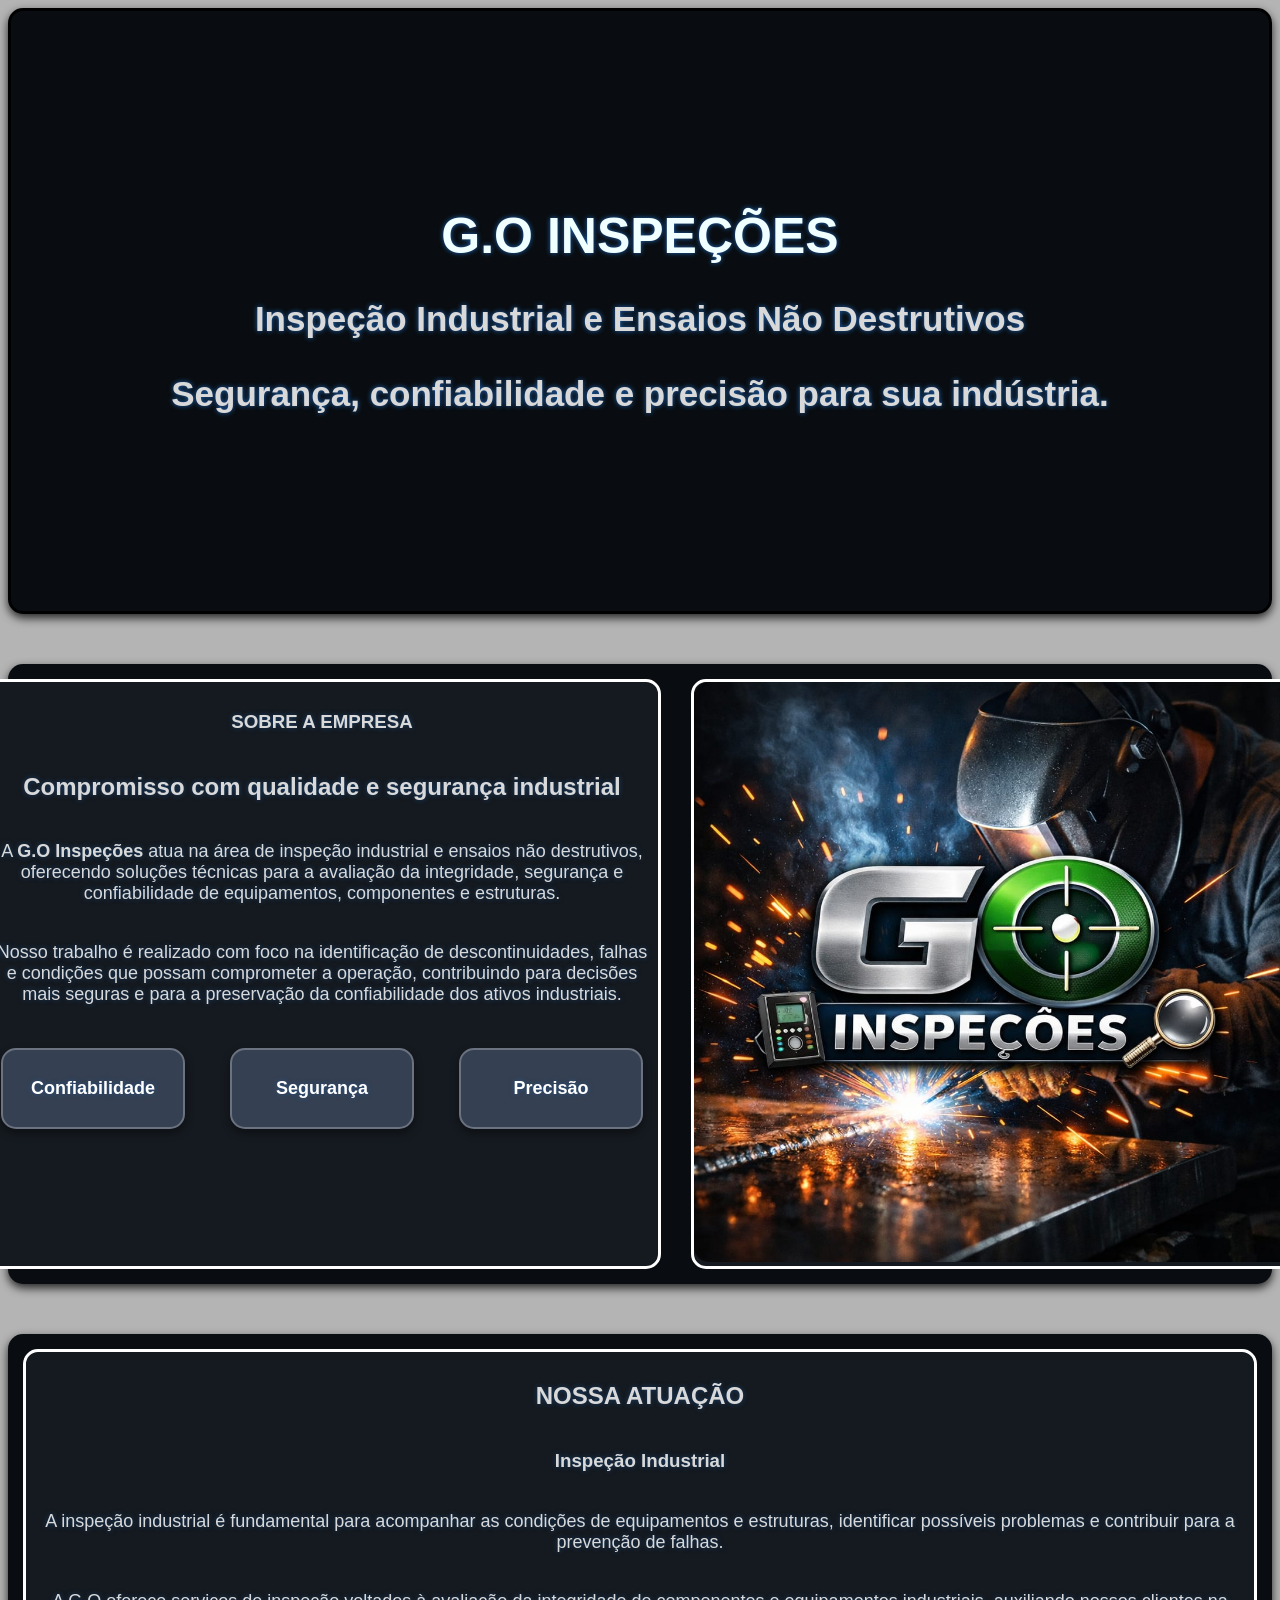
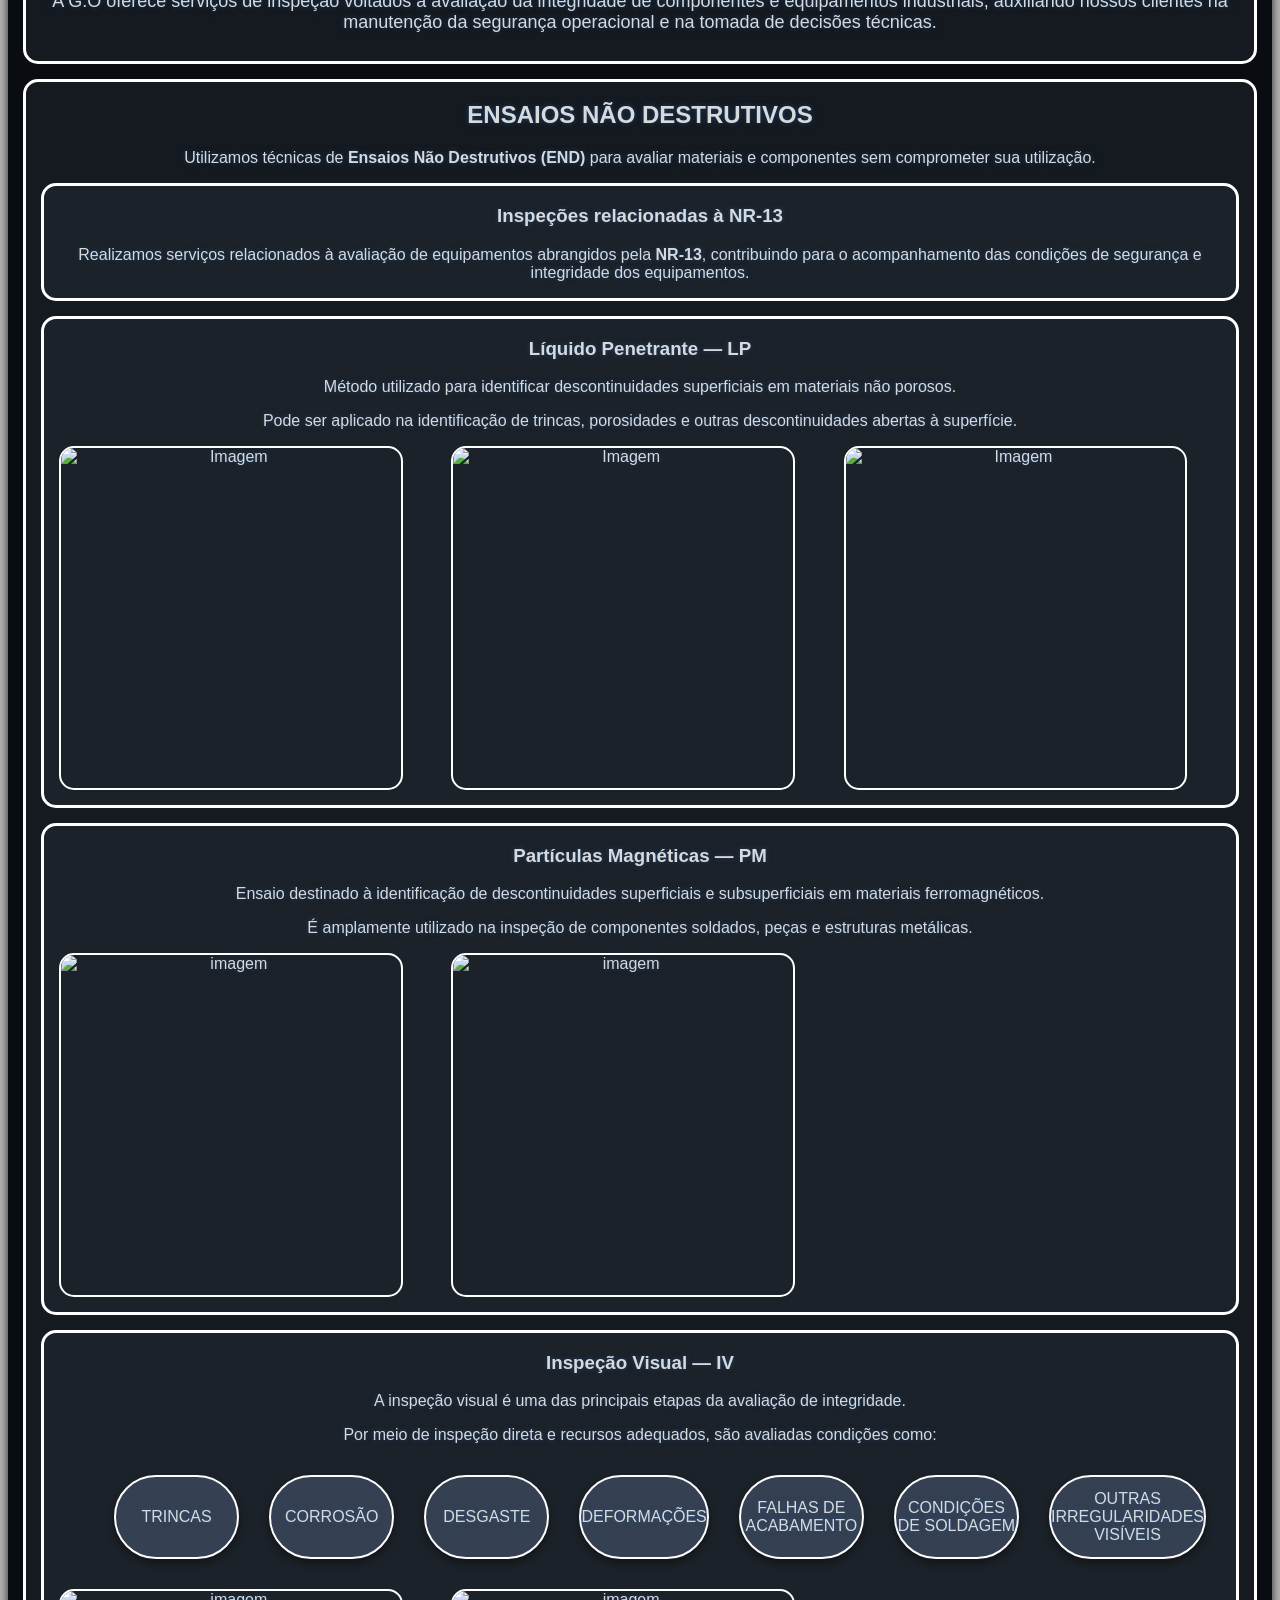
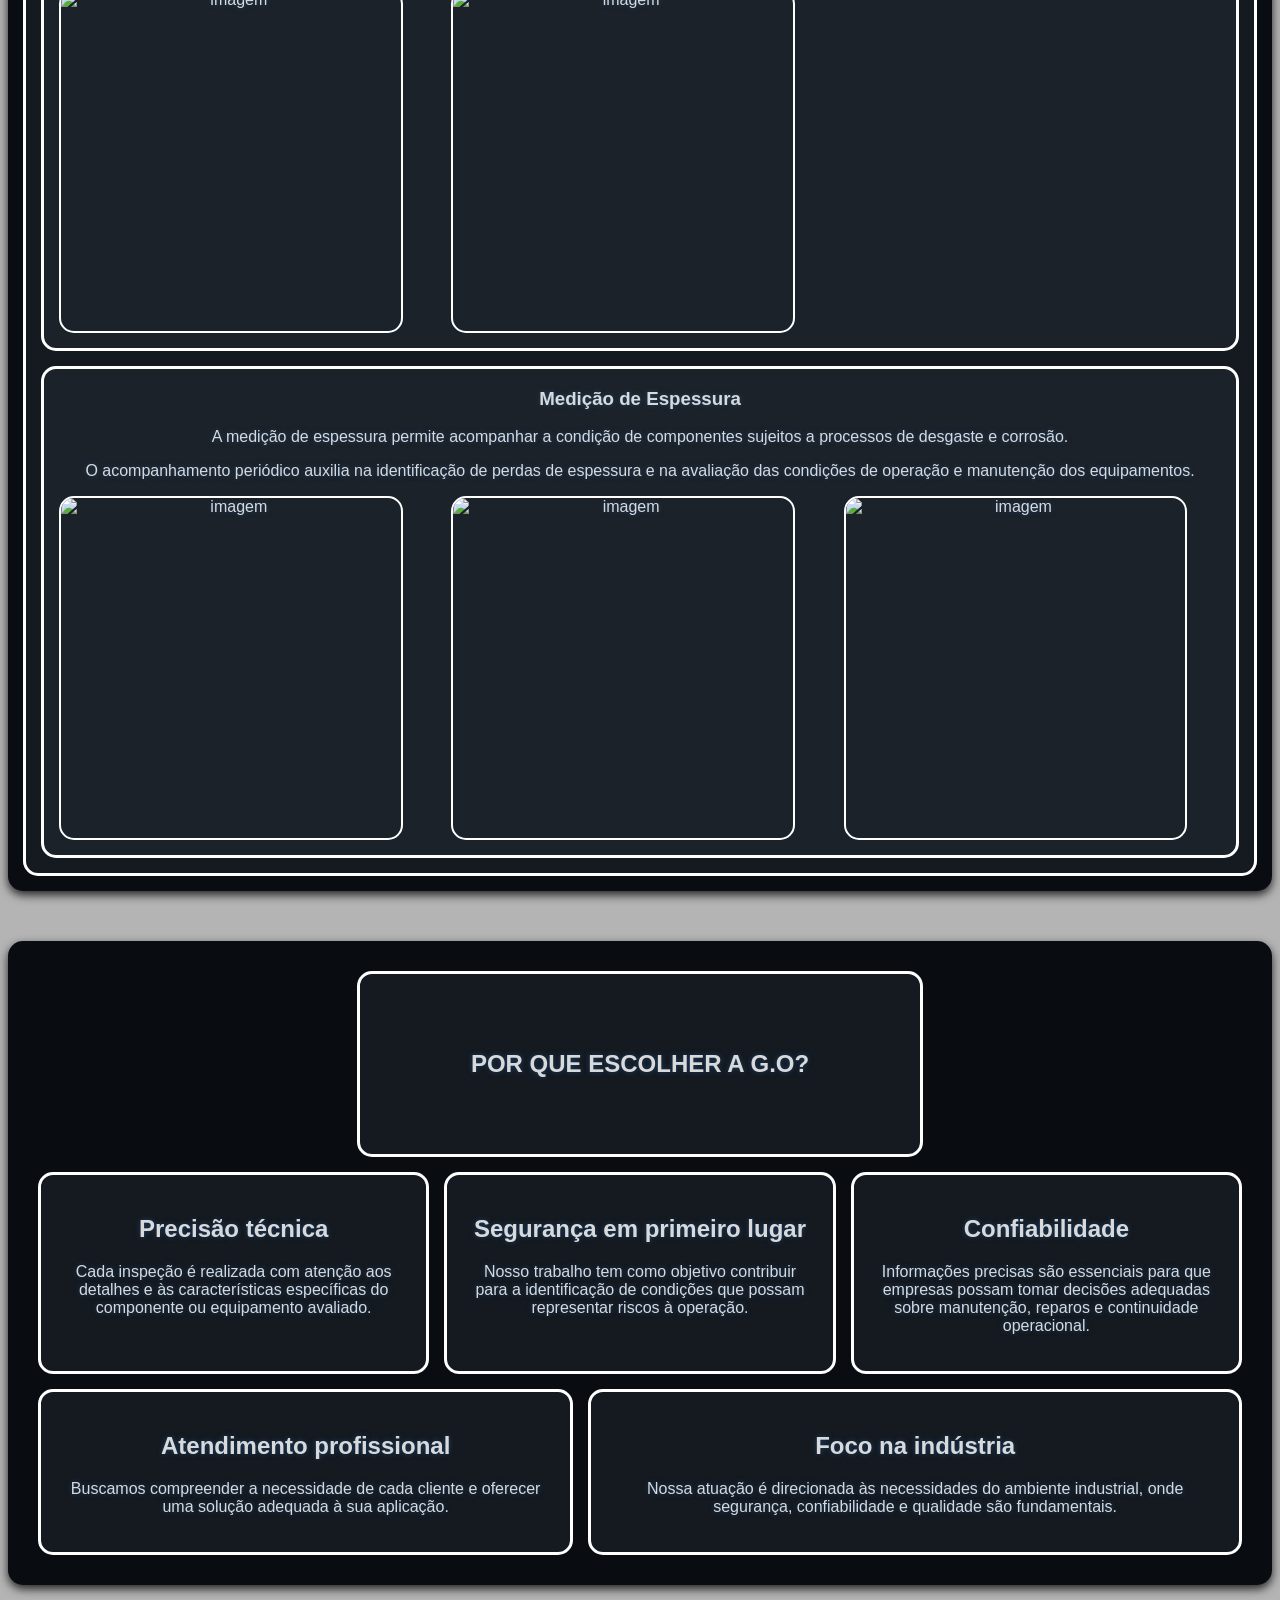
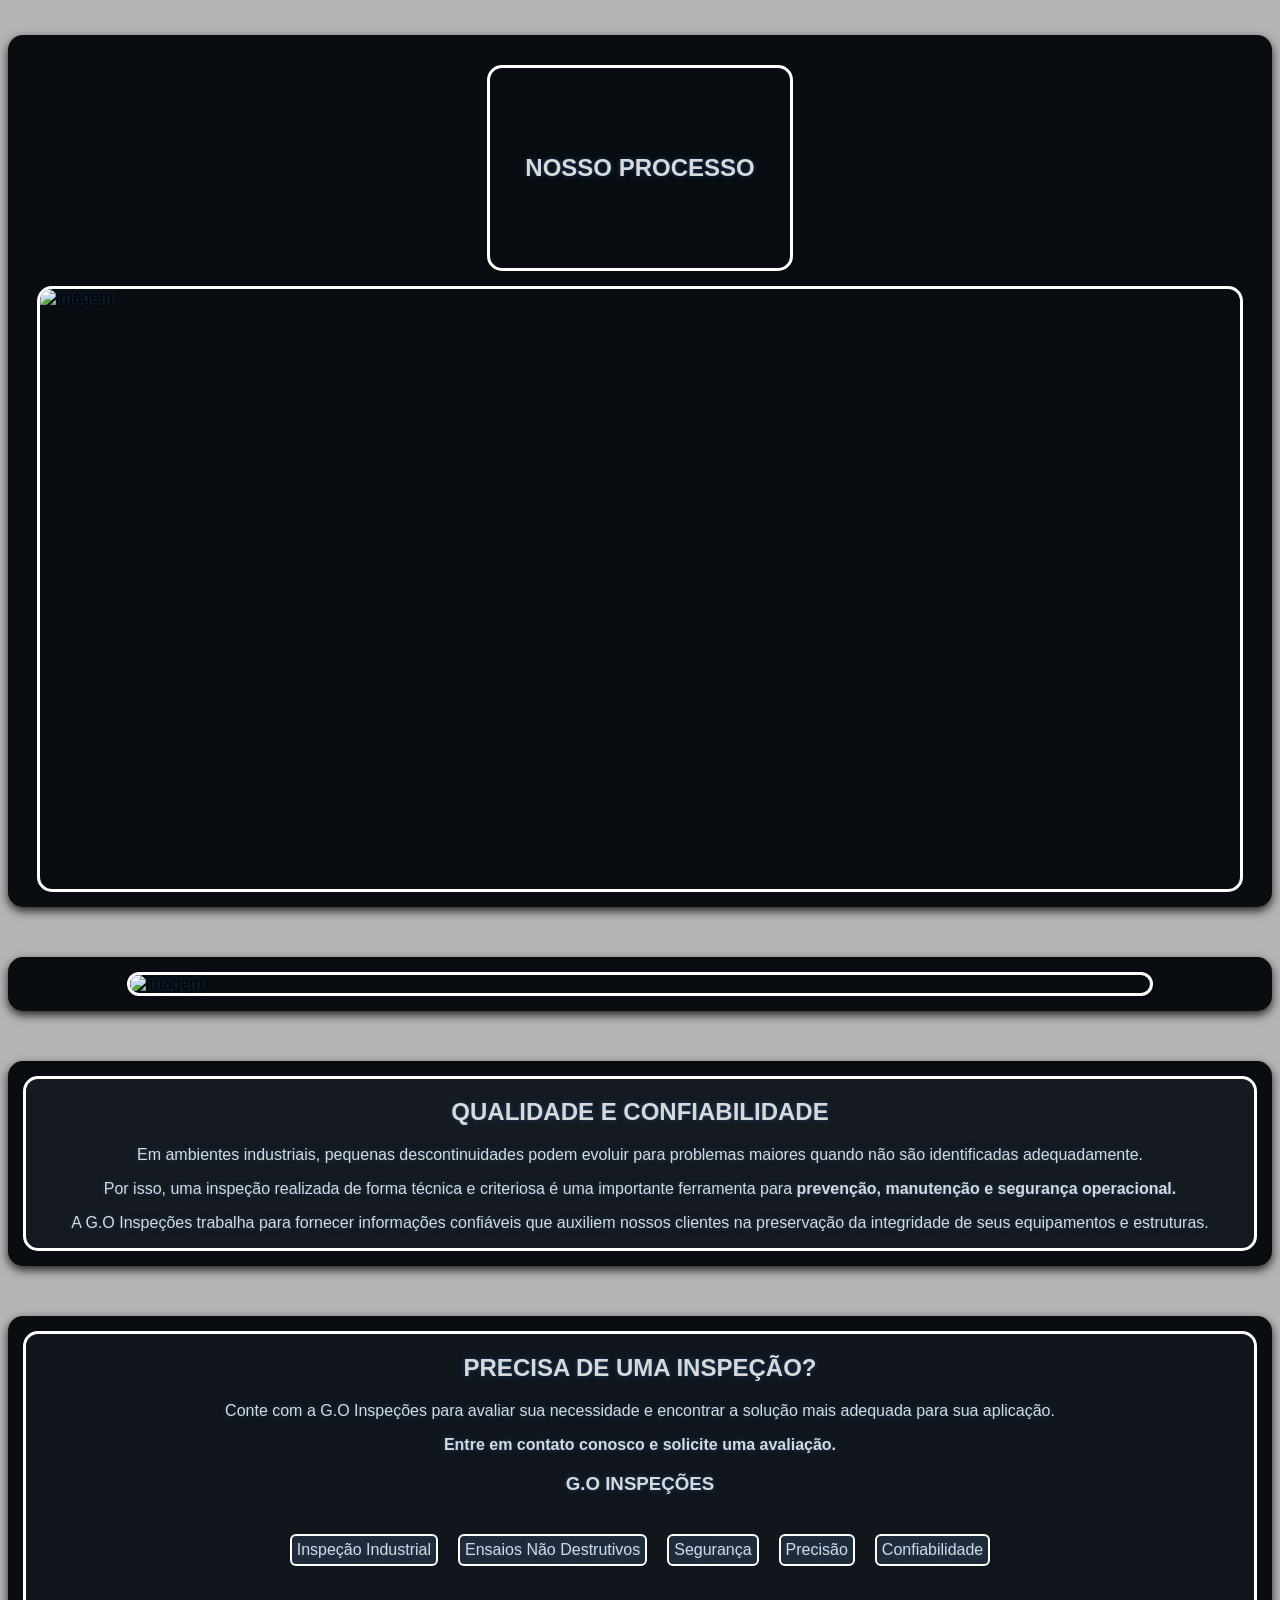
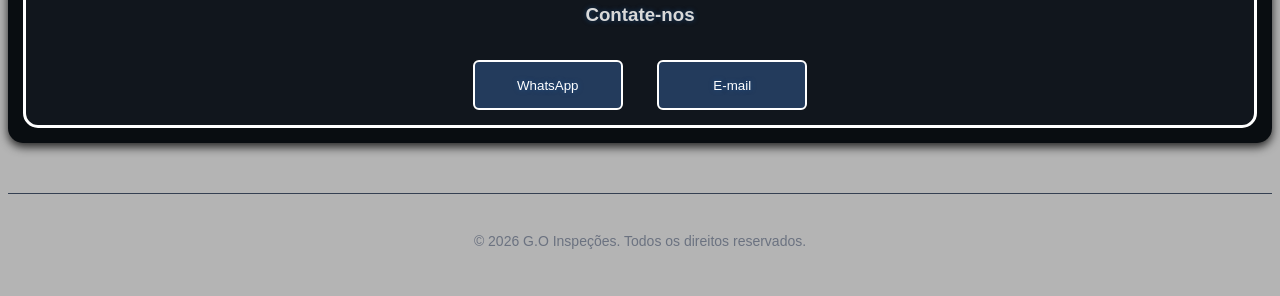
==== index.html @ 928758a0 "Update index.html" ====
<!DOCTYPE html>
<html lang="pt-BR">

<head>
    <meta charset="UTF-8">
    <meta name="viewport" content="width=device-width, initial-scale=1.0">

    <title>Portfólio G.O Inspeções</title>

    <link rel="stylesheet" href="style.css">
    <link rel="icon" href="IMG/logoCopia.jpeg">
</head>

<body>

    <!-- ==================== CABEÇALHO ==================== -->

    <header>
        <div>
            <h1 id="Header_texth1">G.O INSPEÇÕES</h1>

            <h2 id="Header_texth2">Inspeção Industrial e Ensaios Não Destrutivos</h2>

            <h3 id="Header_texth3">Segurança, confiabilidade e precisão para sua indústria.</h3>
        </div>
    </header>


    <!-- ==================== SOBRE A EMPRESA ==================== -->

    <section id="section01">

        <div class="caixa">
            <h3>
                SOBRE A EMPRESA
            </h3>

            <h2>Compromisso com qualidade e segurança industrial</h2>

            <p>
                A <b>G.O Inspeções</b> atua na área de inspeção industrial e
                ensaios não destrutivos, oferecendo soluções técnicas para
                a avaliação da integridade, segurança e confiabilidade de
                equipamentos, componentes e estruturas.
            </p>

            <p>
                Nosso trabalho é realizado com foco na identificação de
                descontinuidades, falhas e condições que possam comprometer
                a operação, contribuindo para decisões mais seguras e para
                a preservação da confiabilidade dos ativos industriais.
            </p>
            <div class="destaques">
                <div class="destaque">
                    <p><b>Confiabilidade</b></p>
                </div>

                <div class="destaque">
                    <p><b>Segurança</b></p>
                </div>

                <div class="destaque">
                    <p><b>Precisão</b></p>
                </div>
            </div>
        </div>

        <div class="caixa">
            <img src=IMG/logo.jpeg alt="Logo_img">
        </div>

    </section>



    <!-- ==================== NOSSA ATUAÇÃO ==================== -->

    <section id="section02">

        <div class="caixa">
            <h2>NOSSA ATUAÇÃO</h2>

            <h3>Inspeção Industrial</h3>

            <p>
                A inspeção industrial é fundamental para acompanhar as
                condições de equipamentos e estruturas, identificar possíveis
                problemas e contribuir para a prevenção de falhas.
            </p>

            <p>
                A G.O oferece serviços de inspeção voltados à avaliação da
                integridade de componentes e equipamentos industriais,
                auxiliando nossos clientes na manutenção da segurança
                operacional e na tomada de decisões técnicas.
            </p>
        </div>

        <!-- ==================== ENSAIOS NÃO DESTRUTIVOS ==================== -->

        <div class="caixa03">
            <h2>ENSAIOS NÃO DESTRUTIVOS</h2>

            <p>
                Utilizamos técnicas de <b>Ensaios Não Destrutivos (END)</b>
                para avaliar materiais e componentes sem comprometer sua
                utilização.
            </p>


            <!-- Líquido Penetrante -->
            <div class="">

                <!-- NR-13 -->

                <article class="ensaios">
                    <h3>Inspeções relacionadas à NR-13</h3>

                    <p>
                        Realizamos serviços relacionados à avaliação de equipamentos
                        abrangidos pela <b>NR-13</b>, contribuindo para o
                        acompanhamento das condições de segurança e integridade
                        dos equipamentos.
                    </p>
                </article>

                <article class="ensaios">
                    <h3>Líquido Penetrante — LP</h3>

                    <p>
                        Método utilizado para identificar descontinuidades
                        superficiais em materiais não porosos.
                    </p>

                    <p>
                        Pode ser aplicado na identificação de trincas, porosidades
                        e outras descontinuidades abertas à superfície.
                    </p>

                    <Div class="imagens-ensaios">
                        <img src="D:\Documentos\New_Site_G.O\IMG\Portifolio\LP\LP1.jpeg" alt="Imagem">

                        <img src="D:\Documentos\New_Site_G.O\IMG\Portifolio\LP\LP2.jpeg" alt="Imagem">

                        <img src="D:\Documentos\New_Site_G.O\IMG\Portifolio\LP\LP3.jpeg" alt="Imagem">
                    </Div>

                </article>



                <!-- Partículas Magnéticas -->

                <article class="ensaios">
                    <h3>Partículas Magnéticas — PM</h3>

                    <p>
                        Ensaio destinado à identificação de descontinuidades
                        superficiais e subsuperficiais em materiais ferromagnéticos.
                    </p>

                    <p>
                        É amplamente utilizado na inspeção de componentes soldados,
                        peças e estruturas metálicas.
                    </p>

                    <div class="imagens-ensaios">
                        <img src="D:\Documentos\New_Site_G.O\IMG\Portifolio\PM\1.jpeg" alt="imagem">

                        <img src="D:\Documentos\New_Site_G.O\IMG\Portifolio\PM\2.jpeg" alt="imagem">
                    </div>

                </article>


                <!-- Inspeção Visual -->

                <article class="ensaios">
                    <h3>Inspeção Visual — IV</h3>

                    <p>
                        A inspeção visual é uma das principais etapas da avaliação
                        de integridade.
                    </p>

                    <p>
                        Por meio de inspeção direta e recursos adequados, são
                        avaliadas condições como:
                    </p>

                    <ol class="lista02">
                        <li class="itemlista02">Trincas</li>
                        <li class="itemlista02">Corrosão</li>
                        <li class="itemlista02">Desgaste</li>
                        <li class="itemlista02">Deformações</li>
                        <li class="itemlista02">Falhas de acabamento</li>
                        <li class="itemlista02">Condições de soldagem</li>
                        <li class="itemlista02">Outras irregularidades visíveis</li>
                    </ol>

                    <div class="imagens-ensaios">
                        <img src="D:\Documentos\New_Site_G.O\IMG\Portifolio\Visual\1.jpeg" alt="imagem">
                        <img src="D:\Documentos\New_Site_G.O\IMG\Portifolio\Visual\2.jpeg" alt="imagem">
                    </div>

                </article>


                <!-- Medição de Espessura -->

                <article class="ensaios">
                    <h3>Medição de Espessura</h3>

                    <p>
                        A medição de espessura permite acompanhar a condição de
                        componentes sujeitos a processos de desgaste e corrosão.
                    </p>

                    <p>
                        O acompanhamento periódico auxilia na identificação de
                        perdas de espessura e na avaliação das condições de operação
                        e manutenção dos equipamentos.
                    </p>

                    <div class="imagens-ensaios">
                        <img src="D:\Documentos\New_Site_G.O\IMG\Portifolio\Espessura\01.jpeg" alt="imagem">
                        <img src="D:\Documentos\New_Site_G.O\IMG\Portifolio\Espessura\02.jpeg" alt="imagem">
                        <img src="D:\Documentos\New_Site_G.O\IMG\Portifolio\Espessura\esp.jpeg" alt="imagem">
                    </div>
                </article>

            </div>
        </div>

    </section>





    <!-- ==================== POR QUE ESCOLHER A G.O ==================== -->

    <section id="section03">
        <h1 class="">POR QUE ESCOLHER A G.O?</h1>
        <div class="lista03">
            <article class="itemlista03">
                <h2>Precisão técnica</h2>

                <p>
                    Cada inspeção é realizada com atenção aos detalhes e às
                    características específicas do componente ou equipamento
                    avaliado.
                </p>
            </article>


            <article class="itemlista03">
                <h2>Segurança em primeiro lugar</h2>

                <p>
                    Nosso trabalho tem como objetivo contribuir para a
                    identificação de condições que possam representar riscos
                    à operação.
                </p>
            </article>


            <article class="itemlista03">
                <h2>Confiabilidade</h2>

                <p>
                    Informações precisas são essenciais para que empresas
                    possam tomar decisões adequadas sobre manutenção,
                    reparos e continuidade operacional.
                </p>
            </article>
        </div>

        <div class="lista03-baixo">
            <article class="itemlista03-baixo">
                <h2>Atendimento profissional</h2>

                <p>
                    Buscamos compreender a necessidade de cada cliente e
                    oferecer uma solução adequada à sua aplicação.
                </p>
            </article>


            <article class="itemlista03-baixo">
                <h2>Foco na indústria</h2>

                <p>
                    Nossa atuação é direcionada às necessidades do ambiente
                    industrial, onde segurança, confiabilidade e qualidade
                    são fundamentais.
                </p>
            </article>
        </div>

    </section>

    <!-- ==================== NOSSO PROCESSO ==================== -->

    <section id="section04">
        <Div class="list-nosso_processo">
            <h1>NOSSO PROCESSO</h1>
            <div class="NOSSO_PROCESSO">
                <img src="D:\Documentos\New_Site_G.O\IMG\imagem 01.png" alt="imagem">
            </div>
            <!-- <ol>
            <li class="list-nosso_processo_interna">
                <strong>ENTENDIMENTO</strong>

                <p>
                  Analisamos a demanda apresentada pelo cliente e
                  as características do equipamento, componente ou estrutura.
                </p>
            </li>


            <li class="list-nosso_processo_interna">
                <strong>PLANEJAMENTO</strong>

                <p>
                    Definimos o método de inspeção mais adequado 
                    para a aplicação e as condições necessárias 
                    para a execução do serviço.
                </p>
            </li>


            <li class="list-nosso_processo_interna">
                <strong>EXECUÇÃO</strong>

                <p>
                    Realizamos a inspeção seguindo os procedimentos 
                    técnicos aplicáveis à atividade.
                </p>
            </li>


            <li class="list-nosso_processo_interna">
                <strong>AVALIAÇÃO</strong>

                <p>
                    Os resultados obtidos são analisados para 
                    identificar possíveis descontinuidades, alterações 
                    ou condições relevantes.
                </p>
            </li>


            <li class="list-nosso_processo_interna">
                <strong>DOCUMENTAÇÃO</strong>

                <p>
                     As informações da inspeção são registradas 
                     para proporcionar ao cliente maior controle e 
                     rastreabilidade do serviço realizado.
                </p>
            </li>
        </ol>

</Div> -->
    </section>





    <!-- ==================== APLICAÇÕES ==================== -->

    <section id="section05">

        <div>
            <img src="d:\Documentos\New_Site_G.O\IMG\Aplicações.png" alt="imagem">
        </div>


        <!-- <h1>APLICAÇÕES</h1>
        <p>
            A inspeção industrial pode ser aplicada em diferentes
            situações, incluindo:
        </p>
        <ol type="i">
            <li>Equipamentos industriais;</li>
            <li>Estruturas metálicas;</li>
            <li>Componentes soldados;</li>
            <li>Tubulações;</li>
            <li>Vasos de pressão;</li>
            <li>Caldeiras;</li>
            <li>Tanques;</li>
            <li>Componentes mecânicos;</li>
            <li>Equipamentos sujeitos a desgaste e corrosão;</li>
            <li>Inspeções de manutenção e integridade.</li>
        </ol> -->
    </section>





    <!-- ==================== QUALIDADE E CONFIABILIDADE ==================== -->

    <section id="section06">
        <div class="caixa006">
            <h1>QUALIDADE E CONFIABILIDADE</h1>

            <p>
                Em ambientes industriais, pequenas descontinuidades podem
                evoluir para problemas maiores quando não são identificadas
                adequadamente.
            </p>

            <p>
                Por isso, uma inspeção realizada de forma técnica e criteriosa
                é uma importante ferramenta para
                <b>prevenção, manutenção e segurança operacional.</b>
            </p>

            <p>
                A G.O Inspeções trabalha para fornecer informações confiáveis
                que auxiliem nossos clientes na preservação da integridade de
                seus equipamentos e estruturas.
            </p>
        </div>
    </section>





    <!-- ==================== CONTATO ==================== -->

    <section id="section07">

        <div class="caixa007">
            <h1>PRECISA DE UMA INSPEÇÃO?</h1>

            <p>
                Conte com a G.O Inspeções para avaliar sua necessidade e
                encontrar a solução mais adequada para sua aplicação.
            </p>

            <p>
                <b>Entre em contato conosco e solicite uma avaliação.</b>
            </p>


            <h3>G.O INSPEÇÕES</h3>


            <table>
                <tr>
                    <td class="caixa0007">Inspeção Industrial</td>
                    <td class="caixa0007">Ensaios Não Destrutivos</td>
                    <td class="caixa0007">Segurança</td>
                    <td class="caixa0007">Precisão</td>
                    <td class="caixa0007">Confiabilidade</td>
                </tr>
            </table>


            <div>
                <h3>Contate-nos</h3>

                <a href="https://wa.me/5516991461285" target="_blank" rel="noopener noreferrer">
                    <button class="Botao1">WhatsApp</button>
                </a>


                <a href="mailto:Oseias.goinspecoes@gmail.com">
                    <button class="Botao1">E-mail</button>
                </a>
            </div>


        </div>
    </section>


    <!-- ==================== RODAPÉ ==================== -->

    <footer>
        <!-- Adicionar futuramente:
        Endereço / Região de atendimento
        -->
        <!-- <p>
            Ribeirão Preto - SP e região
        </p> -->
        <p>
            &copy; 2026 G.O Inspeções. Todos os direitos reservados.
        </p>
    </footer>

</body>

</html>
---- style.css ----
body {
    font-family: Verdana, Geneva, Tahoma, sans-serif;
    background-color: #5353546f;
}

/* CABEÇALHO */
header {
    background-color: #090D11;
    border-radius: 15px;
    border: solid black;
    box-shadow: 0 4px 10px rgba(0, 0, 0, 0.8);
    height: 600px;
    display: flex;
    align-items: center;
    justify-content: center;
}

#Header_texth1 {
    text-align: center;
    font-size: 50px;
    color: azure;
    text-shadow: 0 0 5px rgba(30, 100, 180);
}

#Header_texth2 {
    text-align: center;
    font-size: 35px;
    color: azure;
    text-shadow: 0 0 5px rgb(30, 100, 180);
    color: #D9D9D9;
}

#Header_texth3 {
    text-align: center;
    font-size: 35px;
    color: azure;
    text-shadow: 0 0 5px rgb(30, 100, 180);
    color: #D9D9D9;
}

/* SOBRE A EMPRESA */

#section01 {
    background-color: #090D11;
    border-radius: 15px;
    display: flex;
    justify-content: center;
    gap: 30px;
    margin-top: 50px;
    padding: 15px;
    box-shadow: 0 4px 10px rgba(0, 0, 0, 0.8);
}

.caixa {
    background-color: #151A20;
    border-radius: 15px;
    color: #D9D9D9;
    gap: 15px;
    border: solid white 3px;

    .destaques {
        display: flex;
        gap: 15px;
        justify-content: space-evenly;

        .destaque {
            background-color: #354052;
            border: solid 2px #6B7280;
            border-radius: 15px;
            margin: 15px;
            color: #FFFFFF;
            width: 180px;
            box-shadow: 0 4px 8px rgba(0, 0, 0, 0.4);
        }
    }

    h3 {
        text-align: center;
        justify-content: center;
        padding: 10px;
        text-shadow: 0 0 5px rgba(30, 100, 180, 0.5);
    }

    h2 {
        text-align: center;
        justify-content: center;
        padding: 10px;
        text-shadow: 0 0 5px rgba(30, 100, 180, 0.5);
    }

    p {
        font-size: large;
        text-align: center;
        justify-content: center;
        padding: 10px;
        text-shadow: 0 0 5px rgba(30, 100, 180, 0.5);
    }

    img {
        border-radius: 15px;
        width: 600px;
        height: 580px;
        object-fit: cover;
    }
}

/* NOSSA ATUAÇÃO */

#section02 {
    background-color: #090D11;
    border-radius: 15px;
    justify-content: center;
    gap: 30px;
    margin-top: 50px;
    padding: 15px;
    box-shadow: 0 4px 10px rgba(0, 0, 0, 0.8);
    text-shadow: 0 0 5px rgba(30, 100, 180, 0.5);
}

.caixa2 {
    background-color: #4a4a4a;
    border-radius: 15px;
    color: #D9D9D9;
    gap: 15px;
    border: solid white 3px;

}

.caixa03 {
    background-color: #151A20;
    border-radius: 15px;
    color: #D9D9D9;
    gap: 15px;
    border: solid white 3px;
    margin-top: 15px;
    text-align: center;
    text-shadow: 0 0 5px rgba(30, 100, 180, 0.5);
}

.ensaios {
    border: solid 3px white;
    border-radius: 15px;
    background-color: #1C2229;
    text-align: left;
    margin: 15px;
    text-align: center;
}

.imagens-ensaios {
    display: grid;
    grid-template-columns: repeat(3, 2fr);
    gap: 15px;
    margin: 15px;
}

.imagens-ensaios img {
    width: 90%;
    aspect-ratio: 1/1;
    object-fit: cover;
    border: 2px solid white;
    border-radius: 15px;
}

.lista02 {
    display: flex;
    list-style: none;
    margin: 15px;
    align-items: center;
    text-shadow: 0 0 5px rgba(30, 100, 180, 0.5);

    .itemlista02 {
        border: solid white 2px;
        border-radius: 64px;
        background-color: #354052;
        box-shadow: 0 4px 8px rgba(0, 0, 0, 0.4);
        margin: 15px;
        width: 300px;
        height: 80px;
        justify-content: center;
        align-items: center;
        text-align: center;
        display: flex;
        text-transform: uppercase;
    }
}

/* POR QUE ESCOLHER A G.O */

#section03 {
    background-color: #090D11;
    border-radius: 15px;
    justify-content: center;
    gap: 30px;
    margin-top: 50px;
    padding: 15px;
    box-shadow: 0 4px 10px rgba(0, 0, 0, 0.8);

    h1 {
        text-align: center;
        border: solid white 3px;
        border-radius: 15px;
        color: #D9D9D9;
        width: 560px;
        height: 180px;
        text-shadow: 0 0 5px rgba(30, 100, 180, 0.5);
        margin: 15px;
        display: flex;
        justify-content: center;
        align-items: center;
        margin: 15px auto;
        background-color: #151A20;
    }
}

.lista03 {
    display: grid;
    grid-template-columns: repeat(3, 1fr);
    gap: 15px;
    margin: 15px;
    text-shadow: 0 0 5px rgba(30, 100, 180, 0.5);


    .itemlista03 {
        background-color: #151A20;
        border-radius: 15px;
        color: #D9D9D9;
        border: solid white 3px;
        padding: 20px;
        text-align: center;
    }

}

.lista03-baixo {

    display: flex;
    gap: 15px;
    margin: 15px;
    text-shadow: 0 0 5px rgba(30, 100, 180, 0.5);

    .itemlista03-baixo {
        background-color: #151A20;
        border-radius: 15px;
        color: #D9D9D9;
        border: solid white 3px;
        padding: 20px;
        text-align: center;
    }
}

/* NOSSO PROCESSO */

#section04 {
    background-color: #090D11;
    border-radius: 15px;
    justify-content: center;
    gap: 30px;
    margin-top: 50px;
    padding: 15px;
    box-shadow: 0 4px 10px rgba(0, 0, 0, 0.8);
    text-shadow: 0 0 5px rgba(30, 100, 180, 0.5);

    h1 {
        text-align: center;
        color: #D9D9D9;
        border: solid white 3px;
        border-radius: 15px;
        background-color: #090D11;
        text-shadow: 0 0 5px rgba(30, 100, 180, 0.5);
        display: flex;
        width: 300px;
        height: 200px;
        margin: auto;
        margin-top: 15px;
        justify-content: center;
        align-items: center;
        text-align: center;
    }

    .NOSSO_PROCESSO {
        display: flex;
        justify-content: center;
        align-items: center;
    }

    img {
        display: block;
        width: 1200px;
        height: 600px;
        margin: 0 auto;
        border: solid white 3px;
        border-radius: 15px;
        margin-top: 15px;
    }
}

/* .list-nosso_processo {
    border: solid white 3px;
    border-radius: 15px;
    margin: 15px;
} */

/* .list-nosso_processo_interna {
    border: solid white 2px;
    border-radius: 15px;
    color: #D9D9D9;
    text-shadow: 0 0 5px rgba(30, 100, 180, 0.5);
    background-color: #4a4a4a;
    list-style: none;
    padding: 15px;
    margin-top: 15px;
    margin: 15px;
    text-align: center;
} */

/* NOSSO PROCESSO */

#section05 {
    background-color: #090D11;
    border-radius: 15px;
    justify-content: center;
    gap: 30px;
    margin-top: 50px;
    padding: 15px;
    box-shadow: 0 4px 10px rgba(0, 0, 0, 0.8);
    text-shadow: 0 0 5px rgba(30, 100, 180, 0.5);

    img {
        border: solid white 3px;
        border-radius: 15px;
        width: 1020px;
        margin: 0 auto;
        display: block;
    }
}

/* QUALIDADE E CONFIABILIDADE */

#section06 {
    background-color: #090D11;
    border-radius: 15px;
    justify-content: center;
    gap: 30px;
    margin-top: 50px;
    padding: 15px;
    box-shadow: 0 4px 10px rgba(0, 0, 0, 0.8);
    text-shadow: 0 0 5px rgba(30, 100, 180, 0.5);

    .caixa006 {
        border: solid white 3px;
        border-radius: 15px;
        background-color: #151A20;
        text-align: center;
        color: #D9D9D9;
        text-shadow: 0 0 5px rgba(30, 100, 180, 0.5);
    }
}

/* CONTATO */

#section07 {
    background-color: #090D11;
    border-radius: 15px;
    justify-content: center;
    gap: 30px;
    margin-top: 50px;
    padding: 15px;
    box-shadow: 0 4px 10px rgba(0, 0, 0, 0.8);
    text-shadow: 0 0 5px rgba(30, 100, 180, 0.5);


    .caixa007 {
        border: solid white 3px;
        border-radius: 15px;
        background-color: #11161d;
        color: #D9D9D9;
        text-shadow: 0 0 5px rgba(30, 100, 180, 0.5);
        text-align: center;
    }

    .caixa0007 {
        border: solid white 2px;
        border-radius: 6px;
        background-color: #1f2b39;
        padding: 5px;
    }

    table {
        margin: 0 auto;
        border-spacing: 20px;
    }

    .Botao1 {
        border: solid white 2px;
        border-radius: 6px;
        background-color: #274266dc;
        margin: 15px;
        width: 150px;
        height: 50px;
        color: white;
        text-shadow: 0 0 5px rgba(30, 100, 180, 0.5);
        transition: 0.3s;
        cursor: pointer;
    }

    .Botao1:hover {
        background-color: white;
        color: black;
    }

    a {
        text-decoration: none;
    }
}


footer {
    margin-top: 50px;
    padding: 25px;
    text-align: center;
    color: #6B7280;
    font-size: 14px;
    border-top: 1px solid #354052;
}

/* botao#19222e */
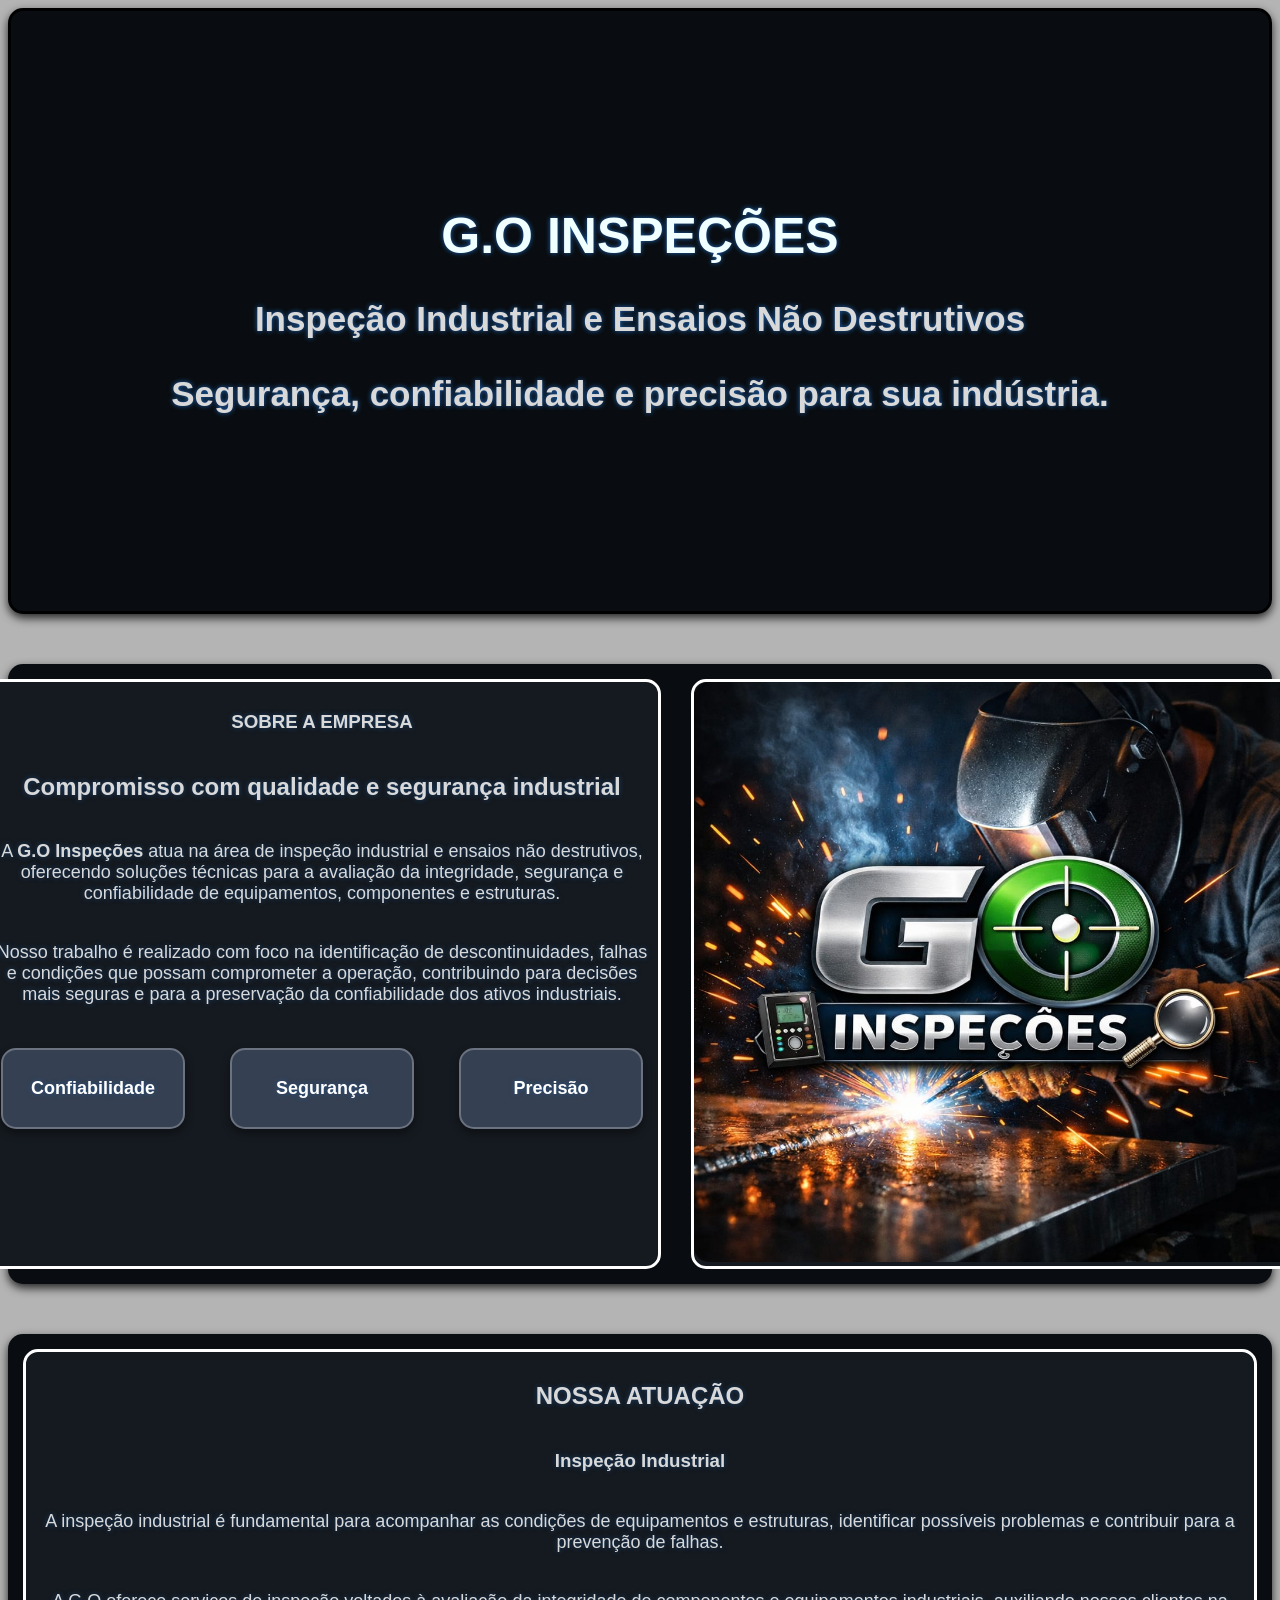
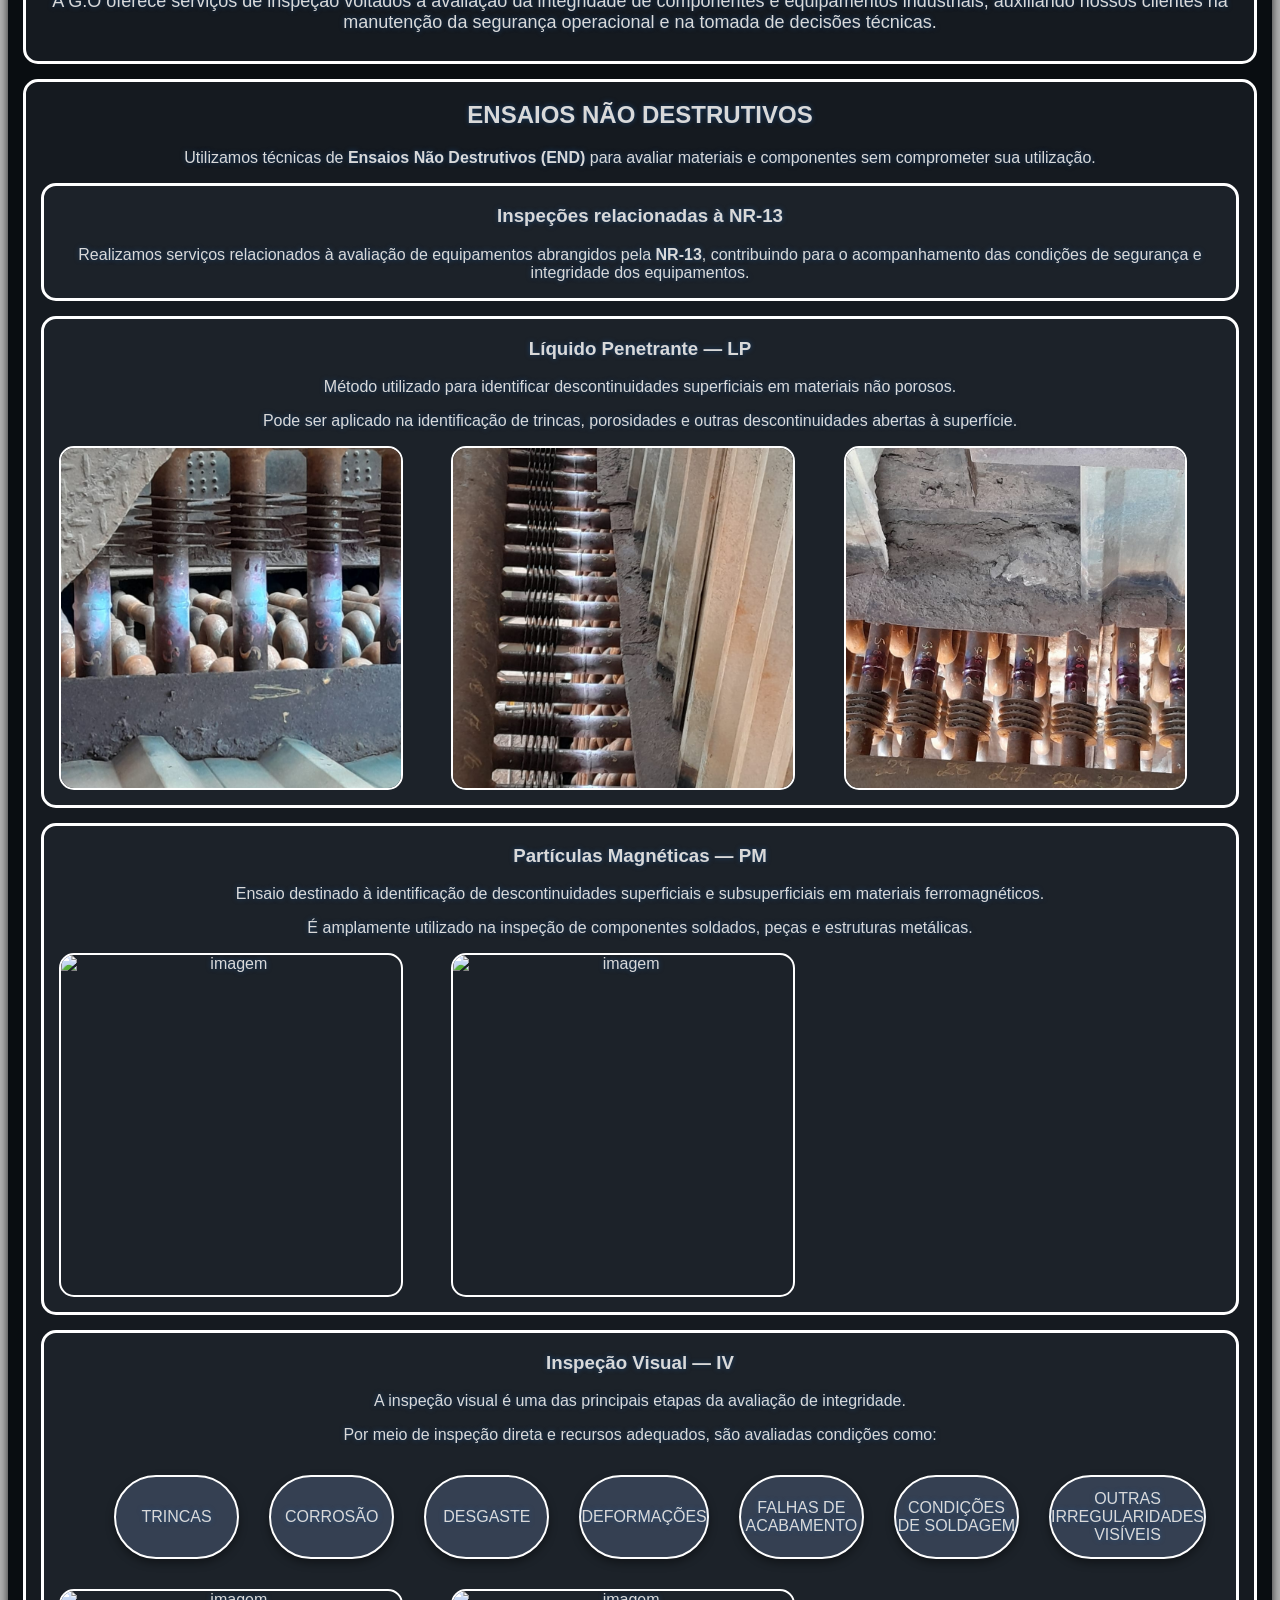
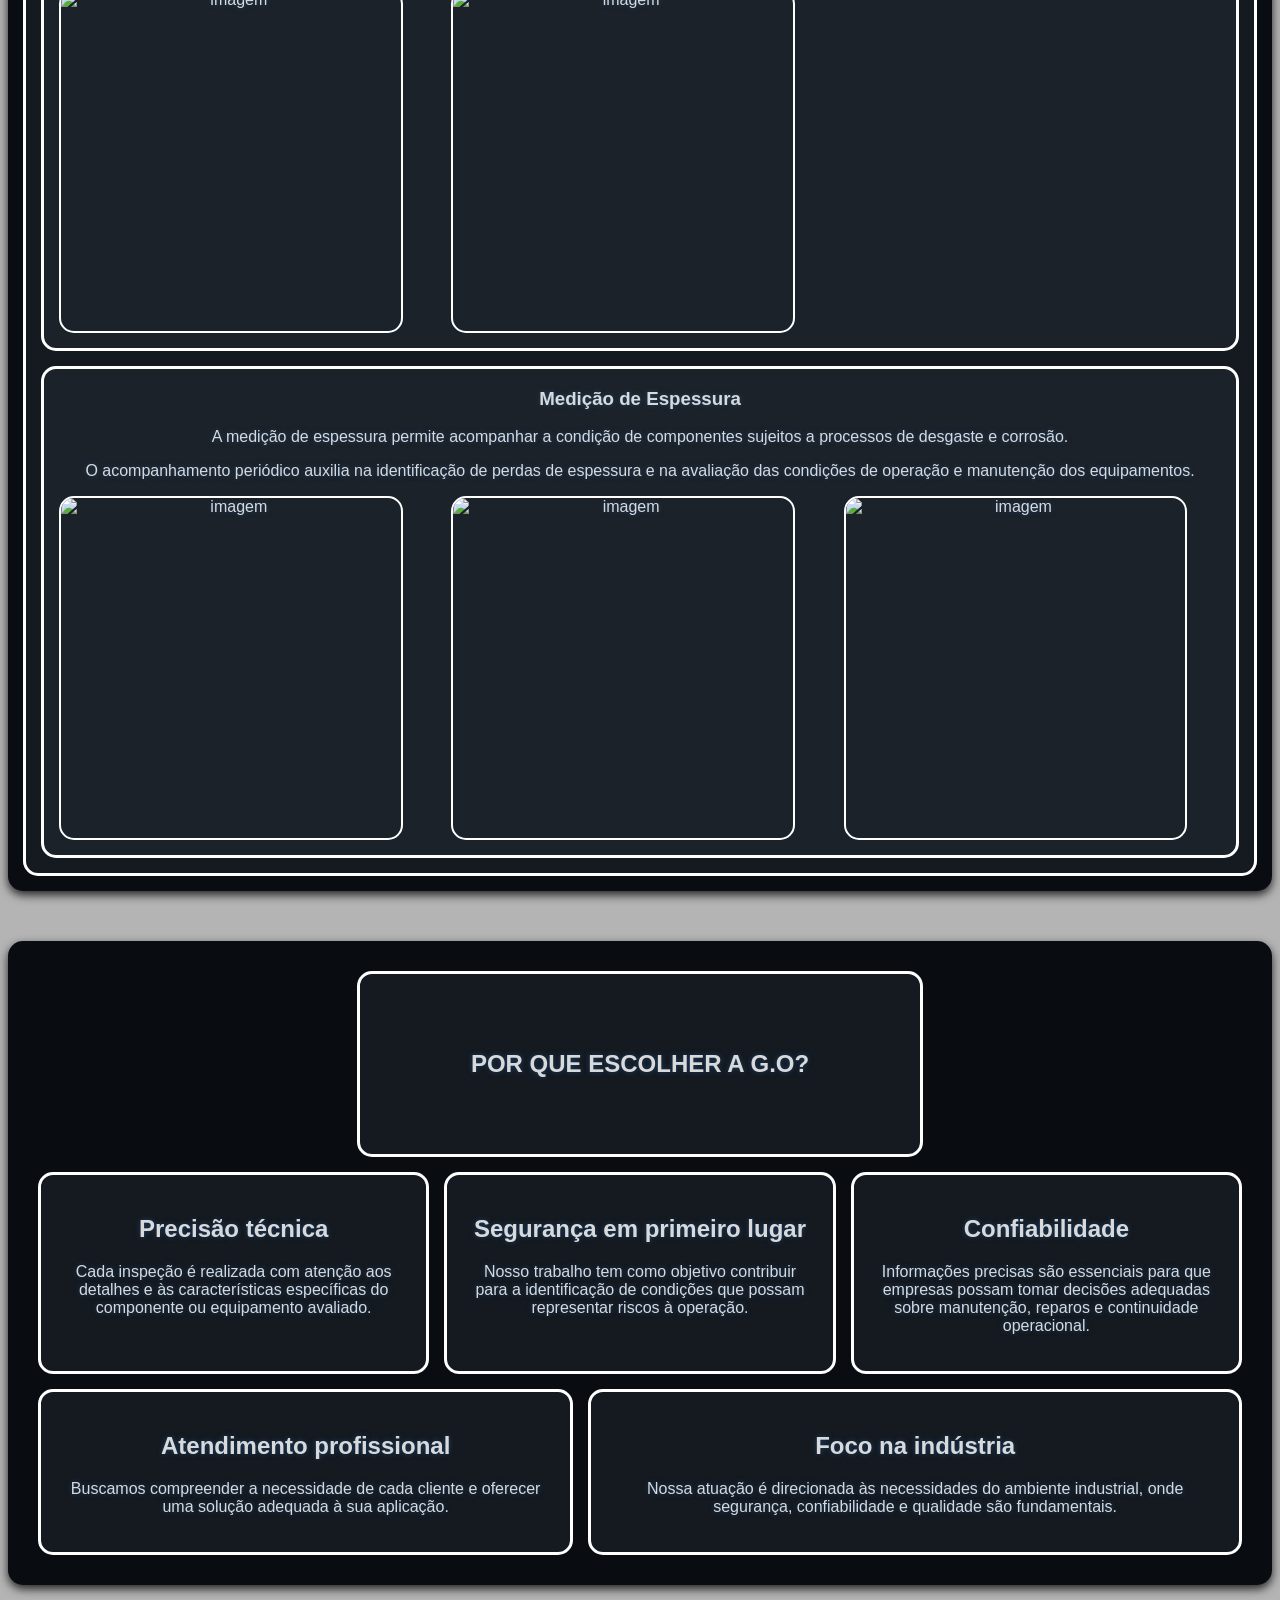
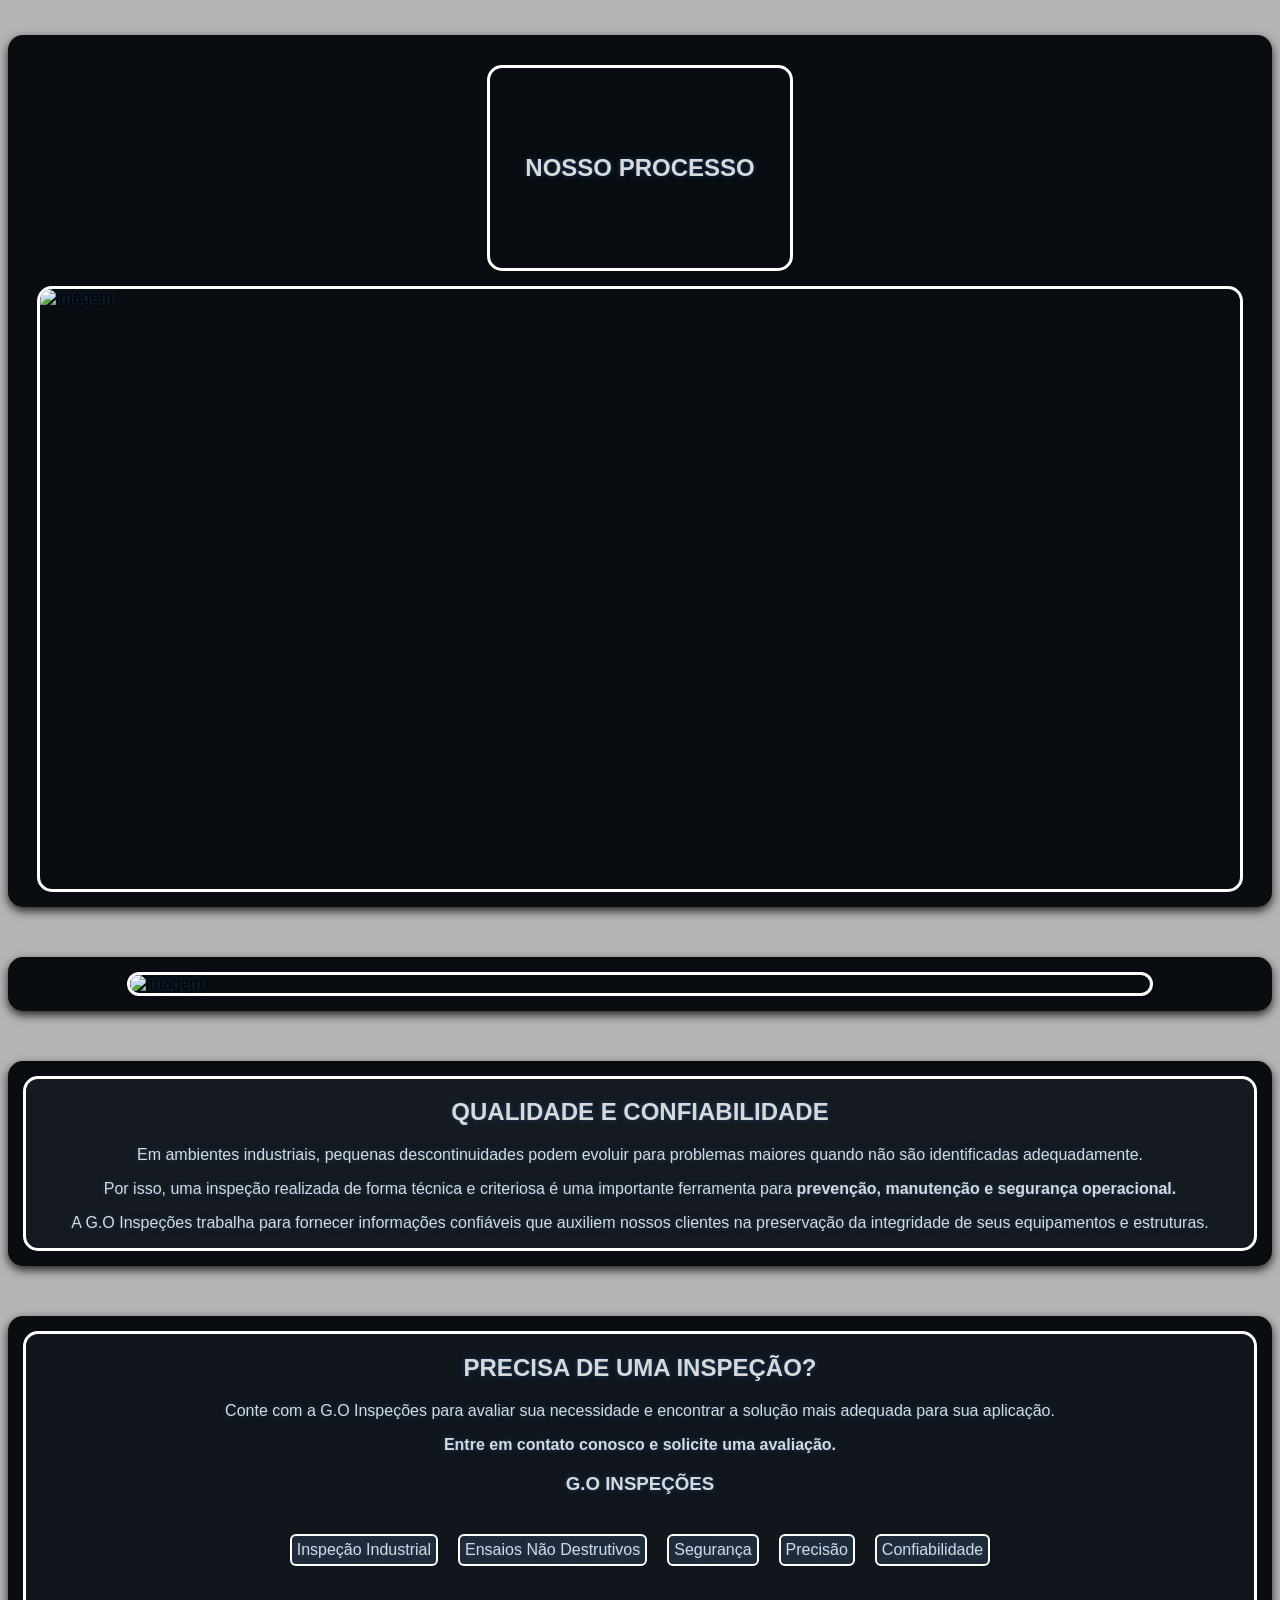
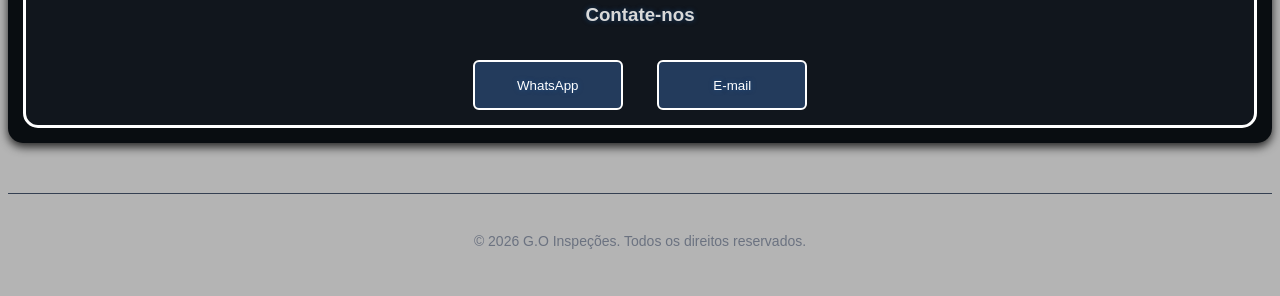
==== commit c6b47595: "Update index.html" ====
--- a/index.html
+++ b/index.html
@@ -66,7 +66,7 @@
         </div>
 
         <div class="caixa">
-            <img src=IMG/logo.jpeg alt="Logo_img">
+            <img src="IMG/logo.jpeg" alt="Logo_img">
         </div>
 
     </section>
@@ -138,11 +138,11 @@
                     </p>
 
                     <Div class="imagens-ensaios">
-                        <img src="D:\Documentos\New_Site_G.O\IMG\Portifolio\LP\LP1.jpeg" alt="Imagem">
-
-                        <img src="D:\Documentos\New_Site_G.O\IMG\Portifolio\LP\LP2.jpeg" alt="Imagem">
-
-                        <img src="D:\Documentos\New_Site_G.O\IMG\Portifolio\LP\LP3.jpeg" alt="Imagem">
+                        <img src="IMG/Portifolio/LP/LP1.jpeg" alt="Imagem">
+
+                        <img src="IMG/Portifolio/LP/LP2.jpeg" alt="Imagem">
+
+                        <img src="IMG/Portifolio/LP/LP3.jpeg" alt="Imagem">
                     </Div>
 
                 </article>
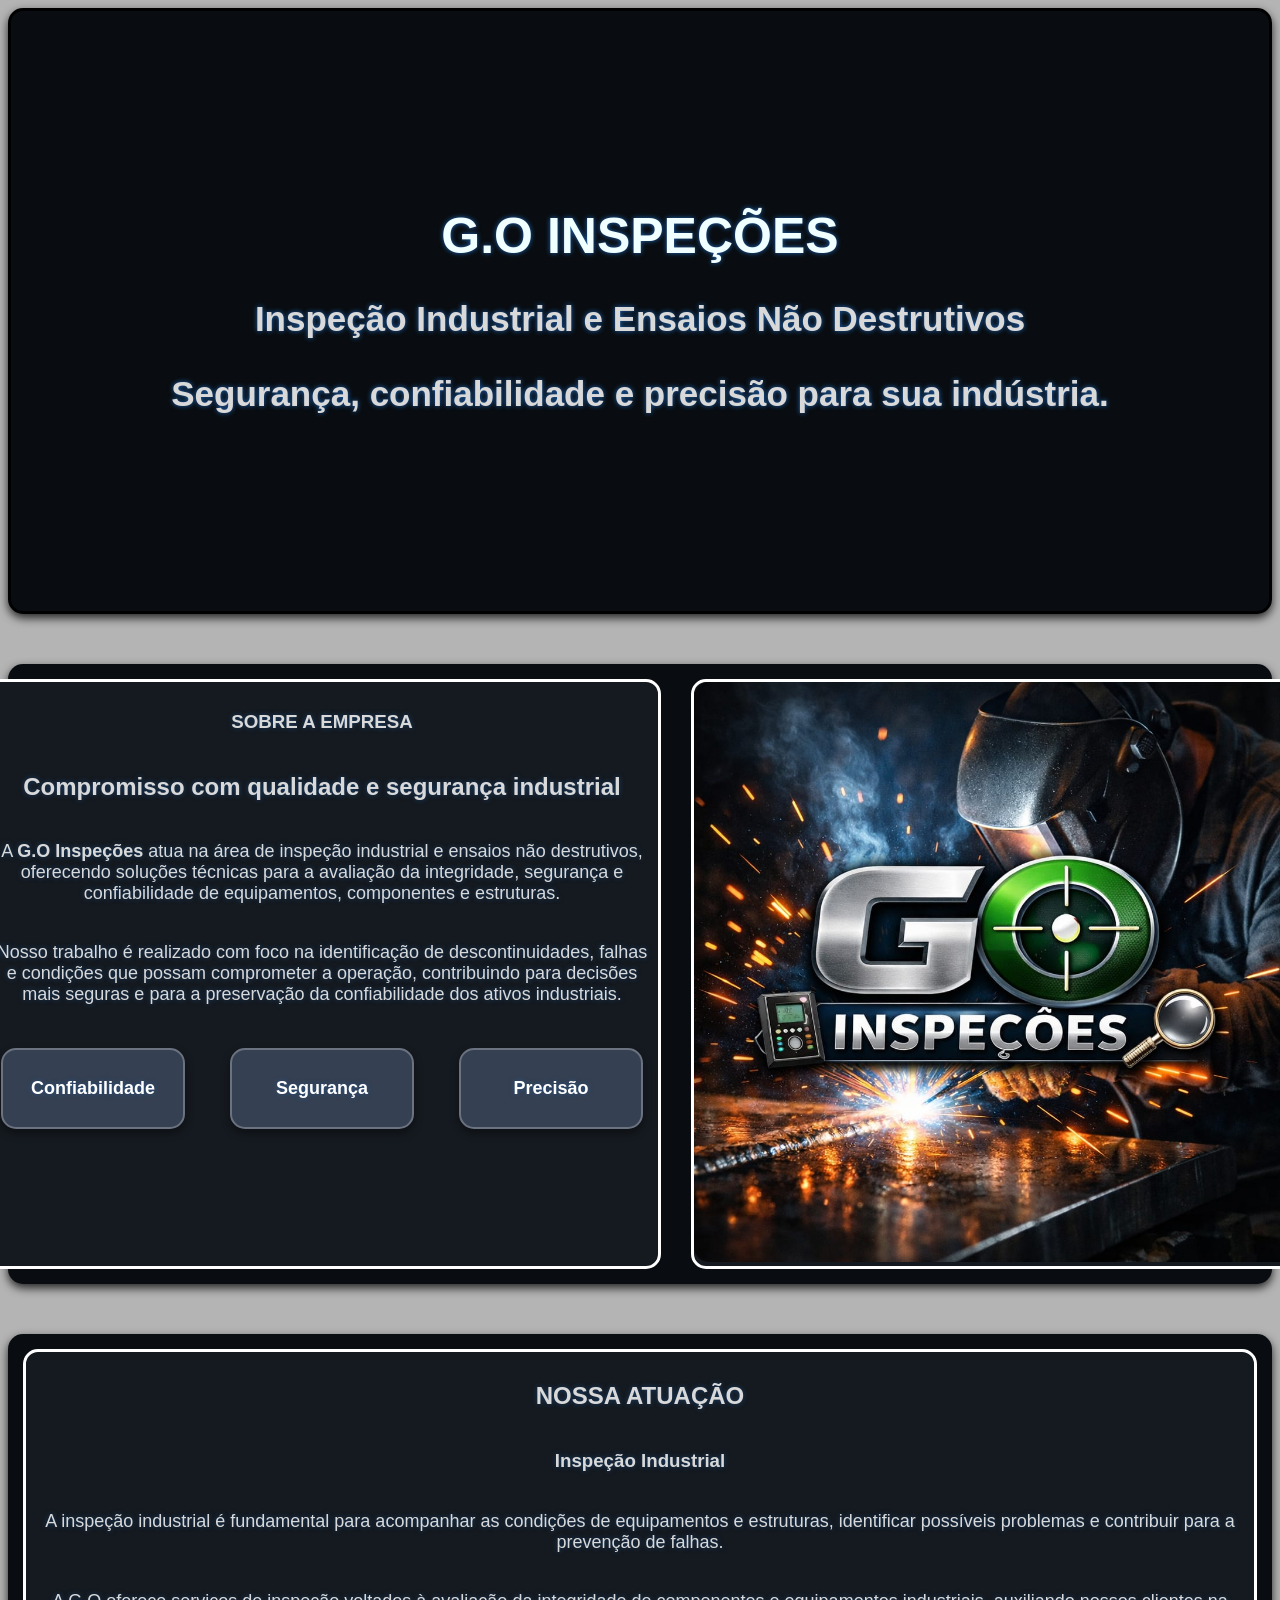
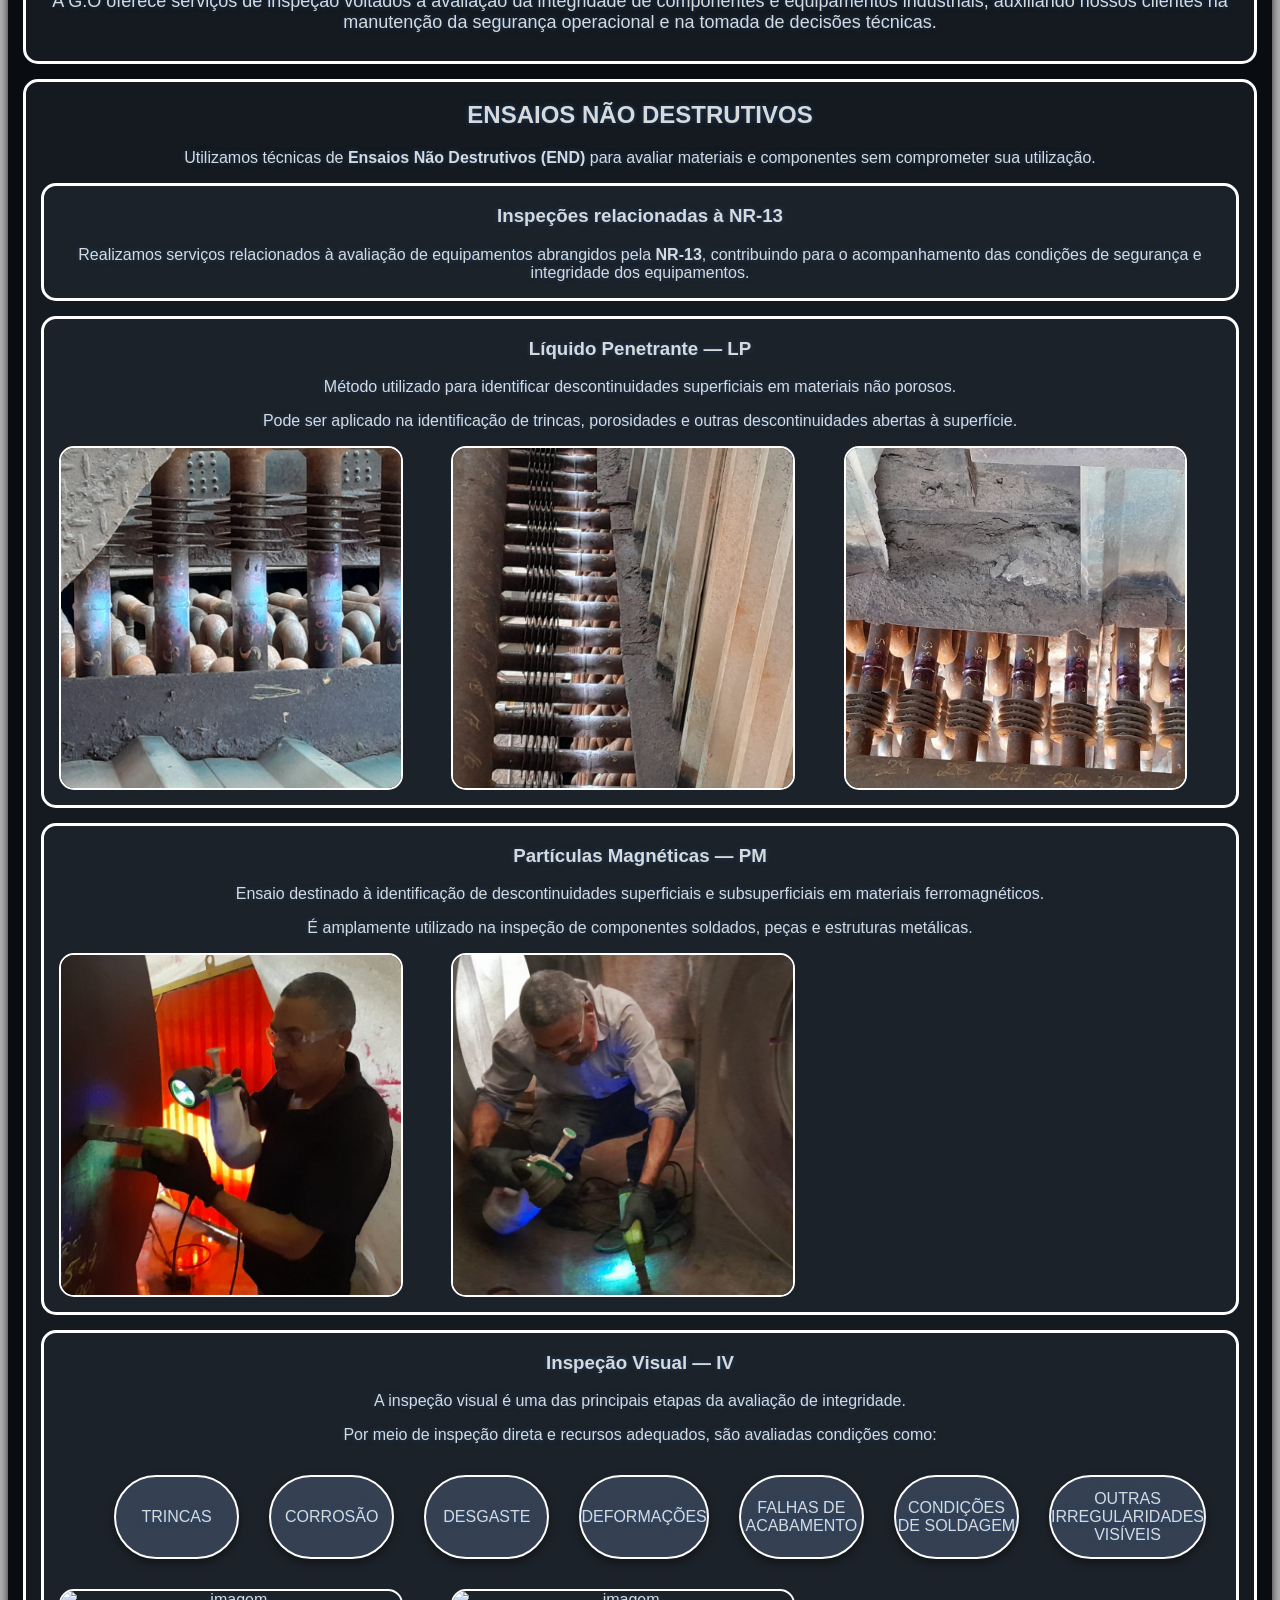
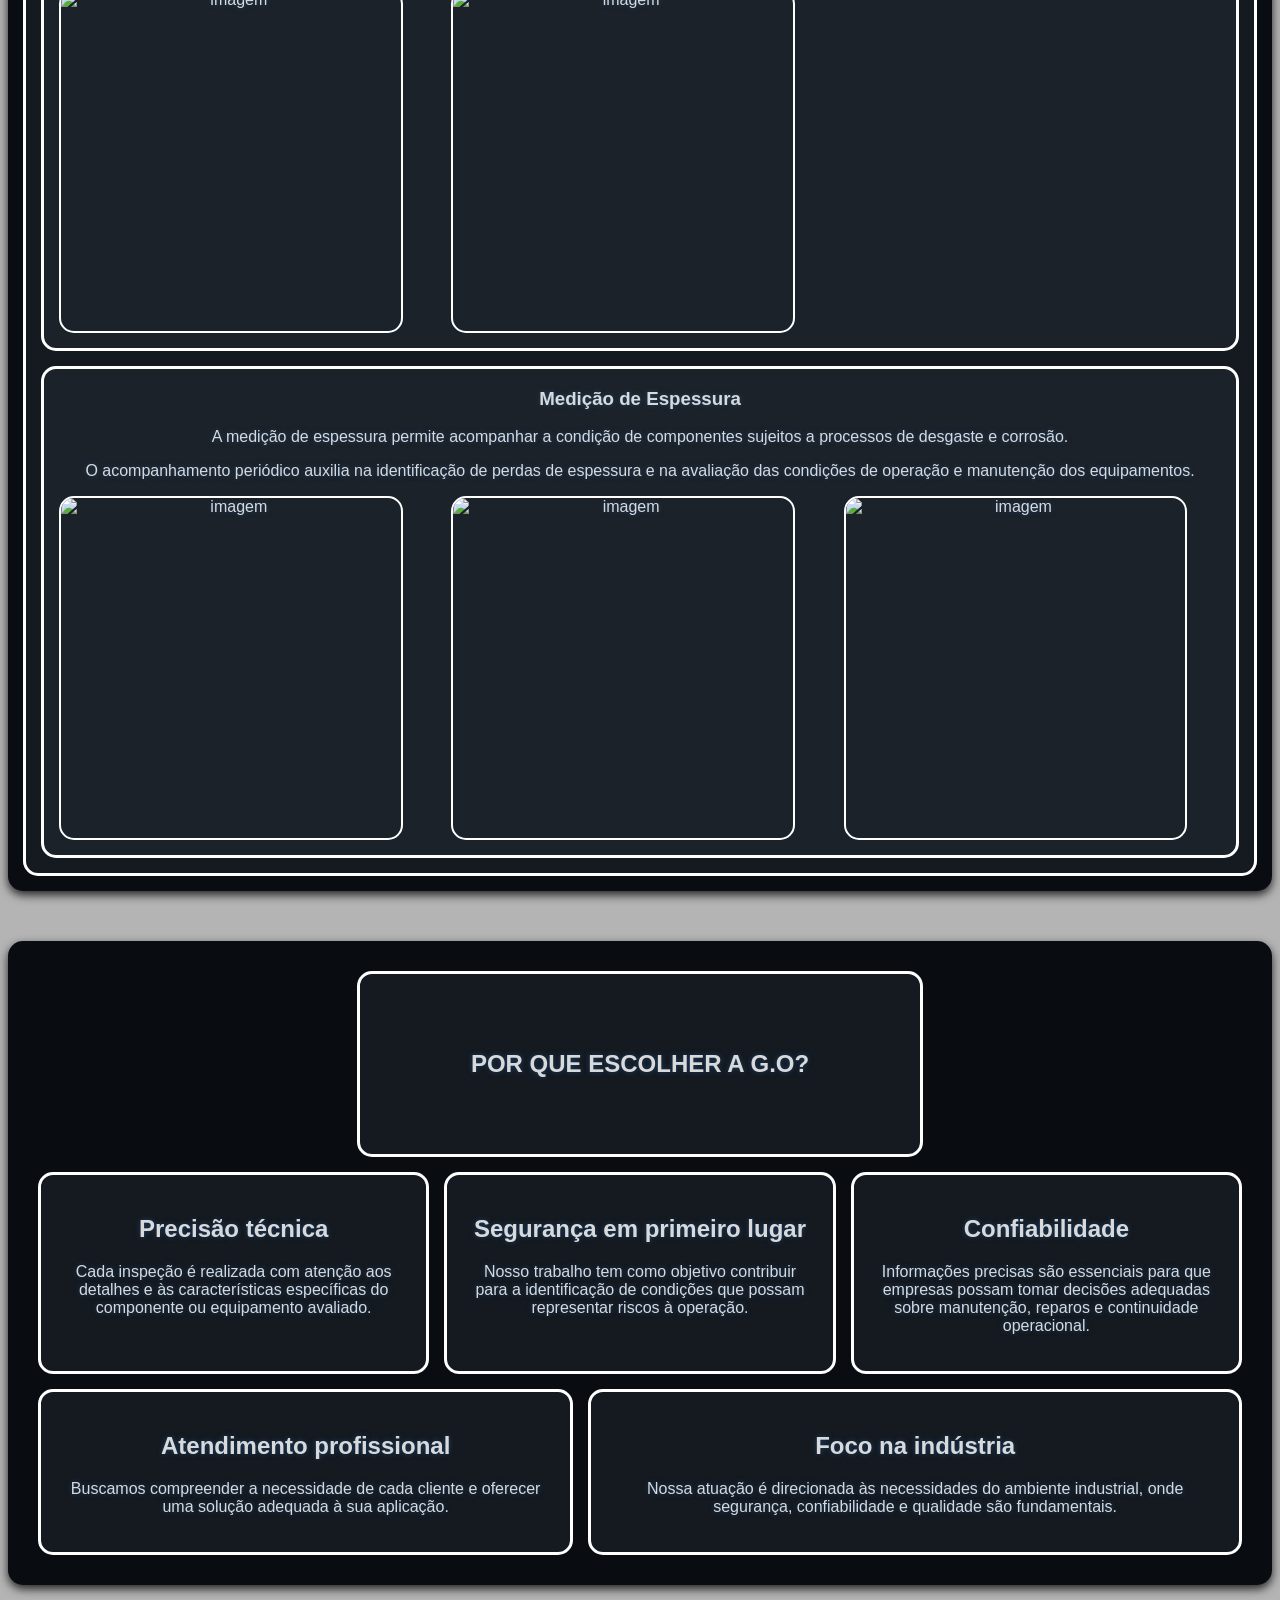
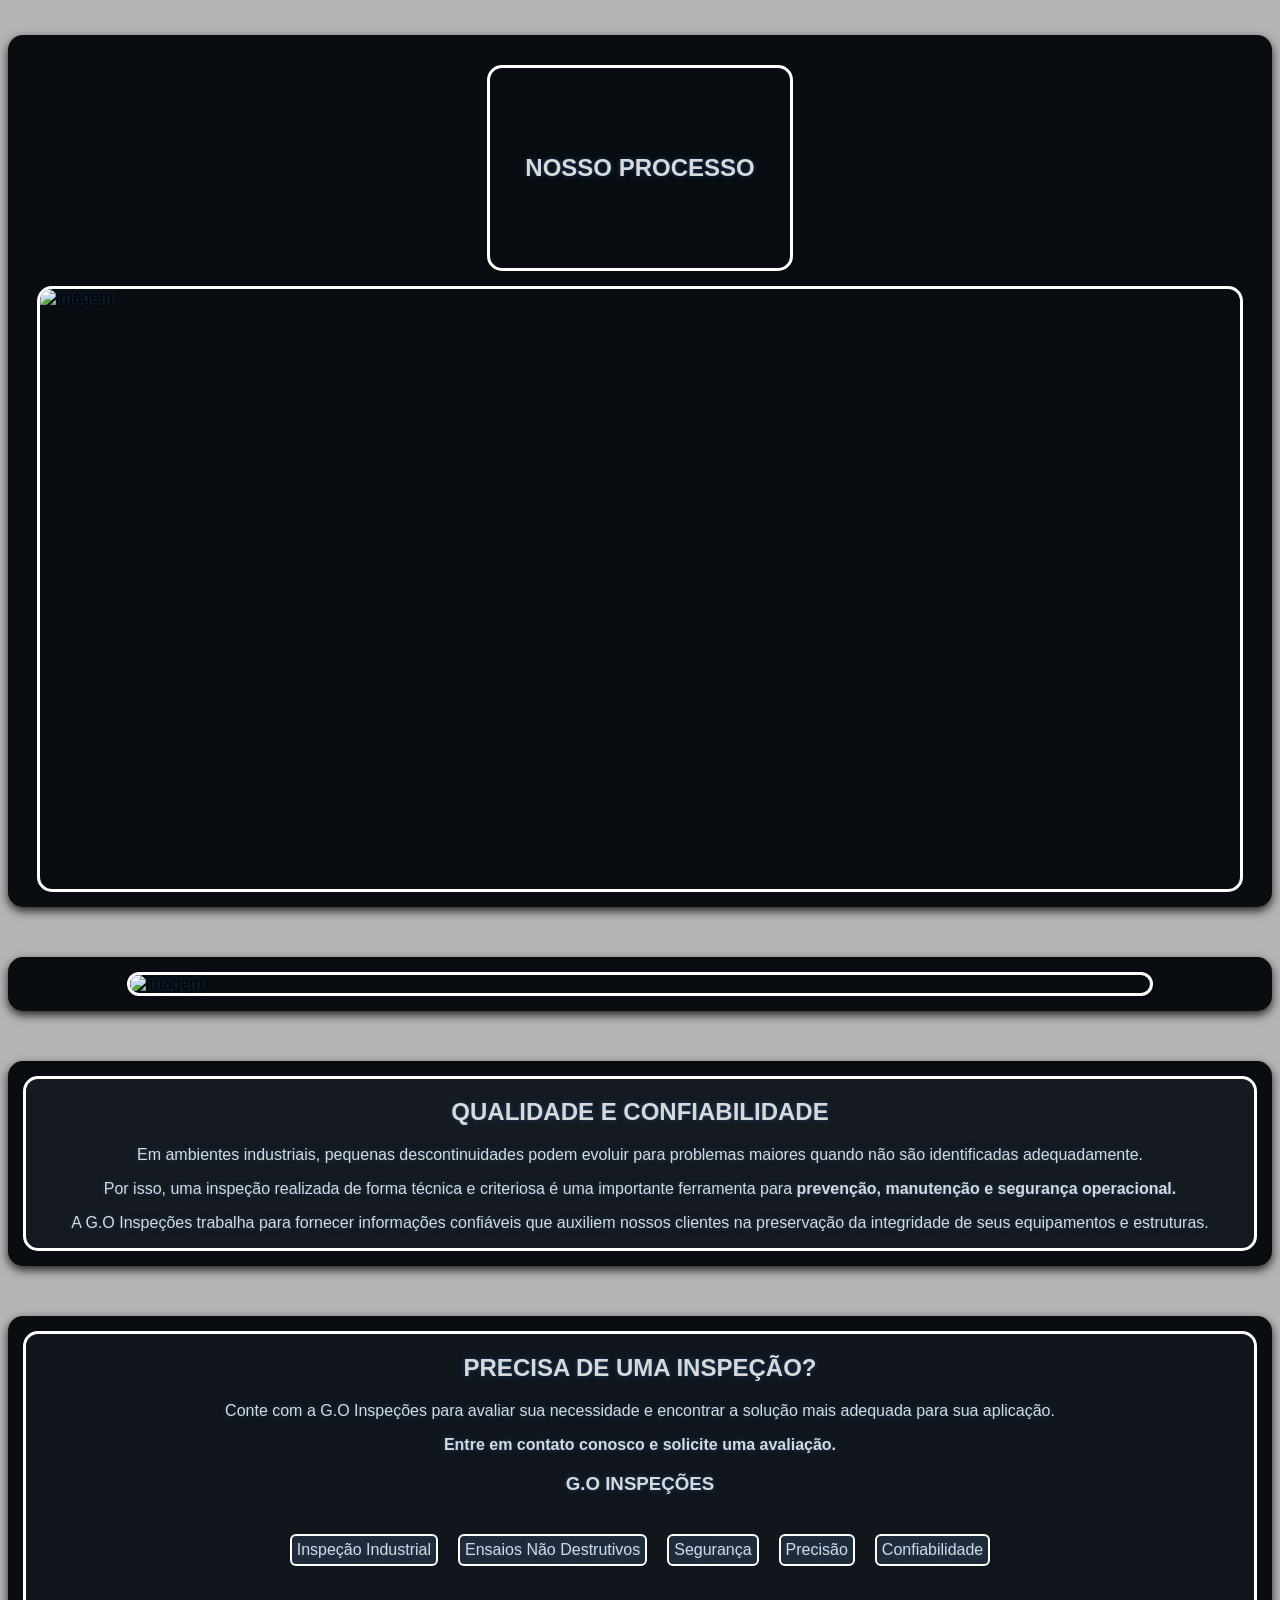
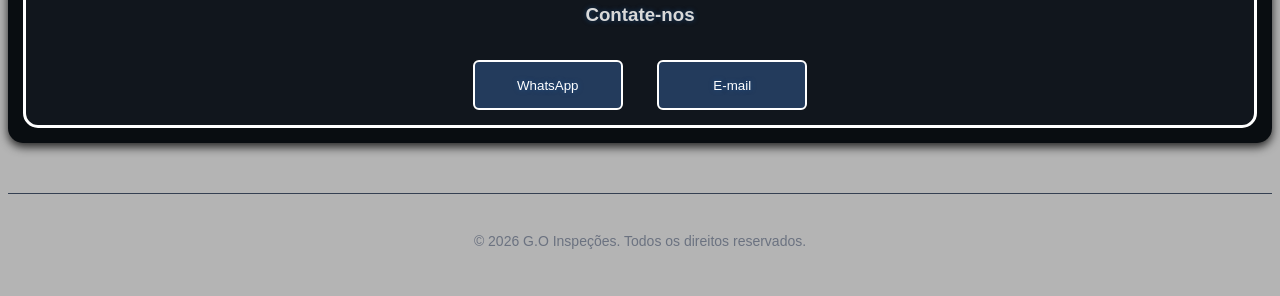
==== commit 6a65d6ef: "Update index.html" ====
--- a/index.html
+++ b/index.html
@@ -165,9 +165,9 @@
                     </p>
 
                     <div class="imagens-ensaios">
-                        <img src="D:\Documentos\New_Site_G.O\IMG\Portifolio\PM\1.jpeg" alt="imagem">
-
-                        <img src="D:\Documentos\New_Site_G.O\IMG\Portifolio\PM\2.jpeg" alt="imagem">
+                        <img src="IMG/Portifolio/PM/1.jpeg" alt="imagem">
+
+                        <img src="IMG/Portifolio/PM/2.jpeg" alt="imagem">
                     </div>
 
                 </article>
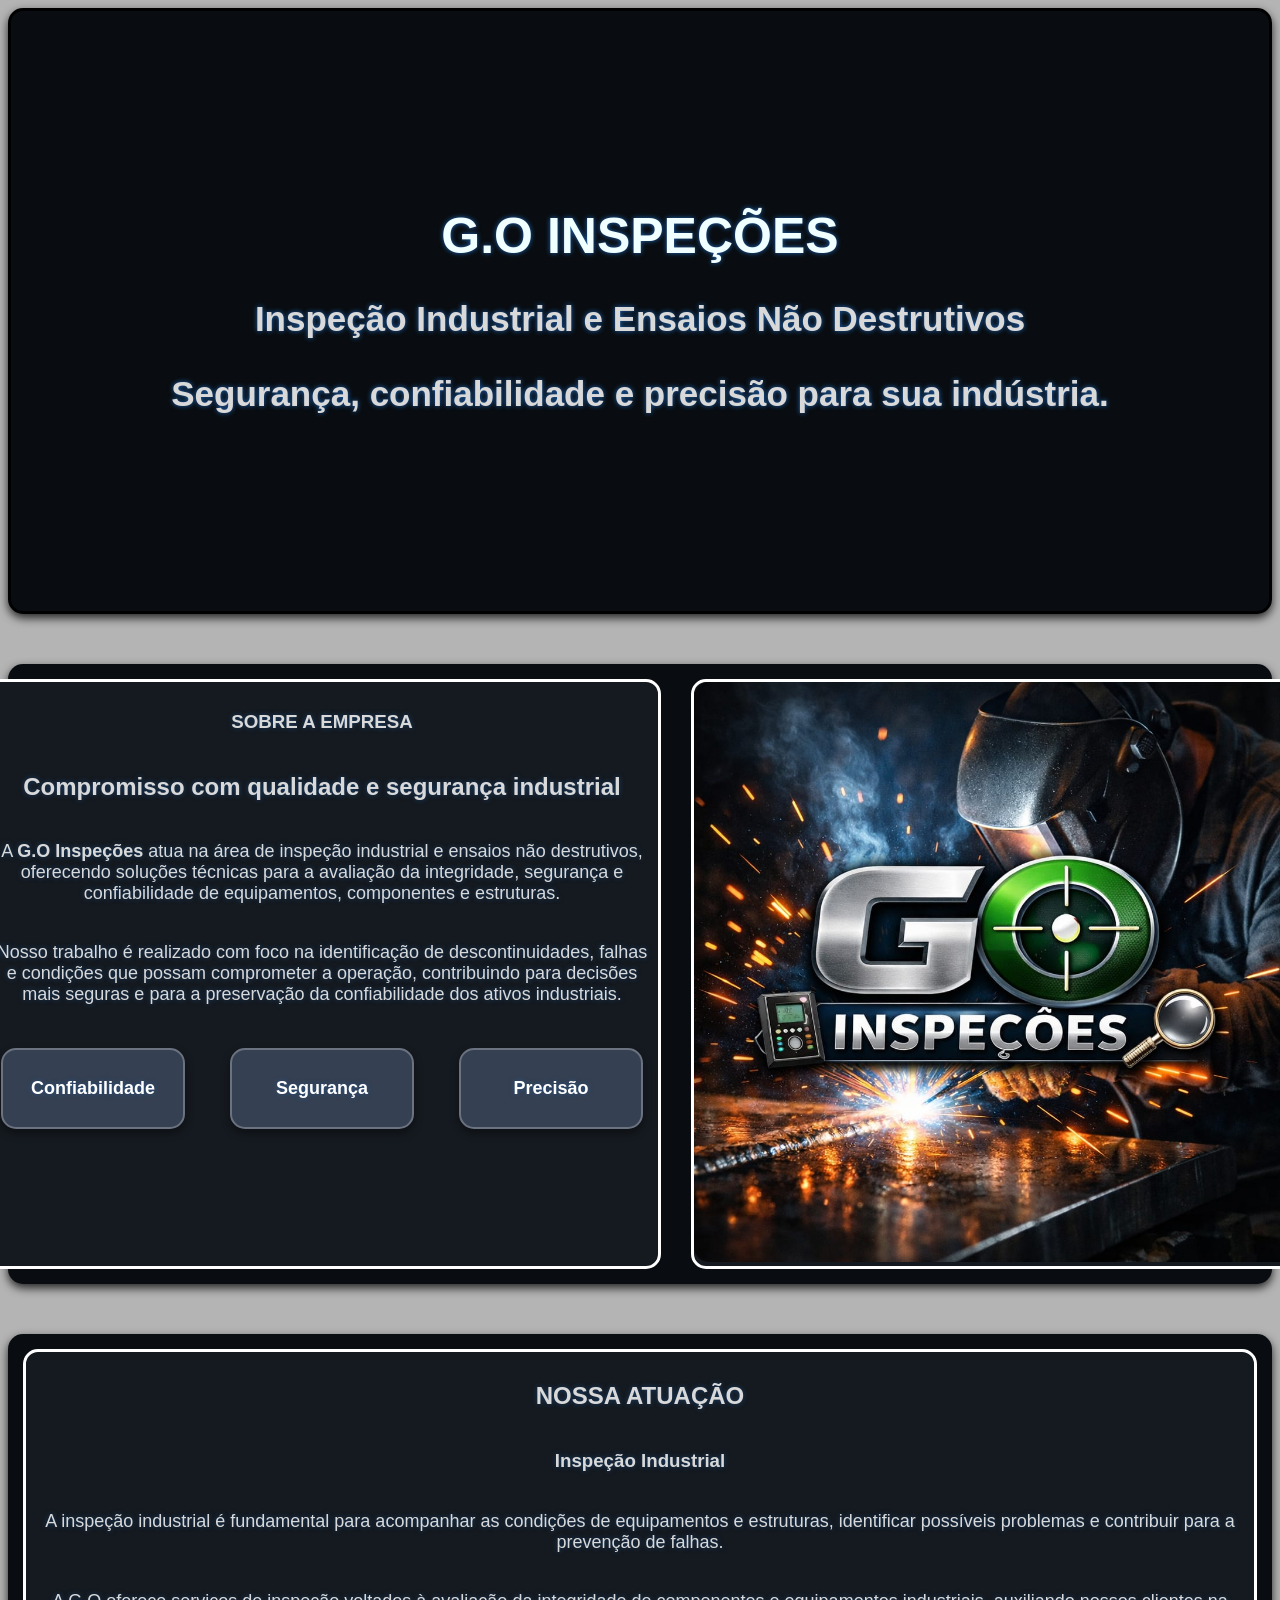
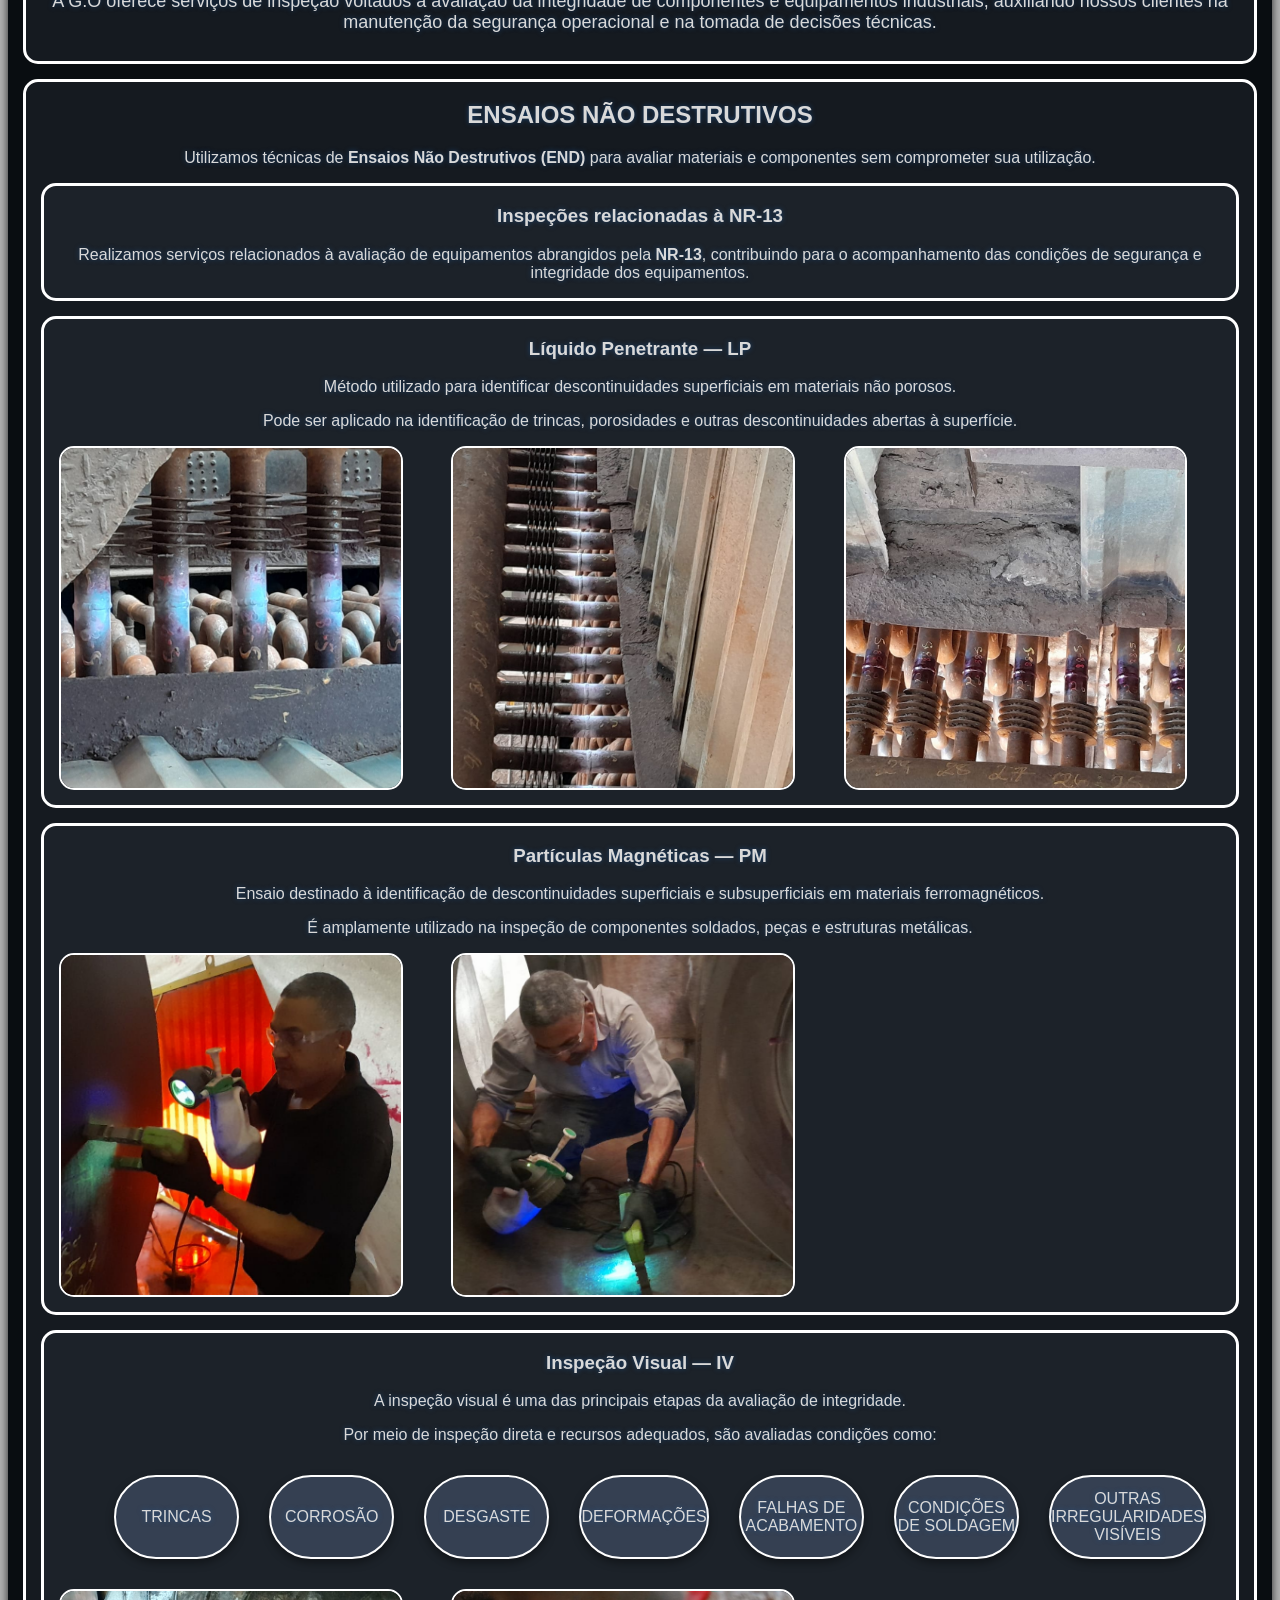
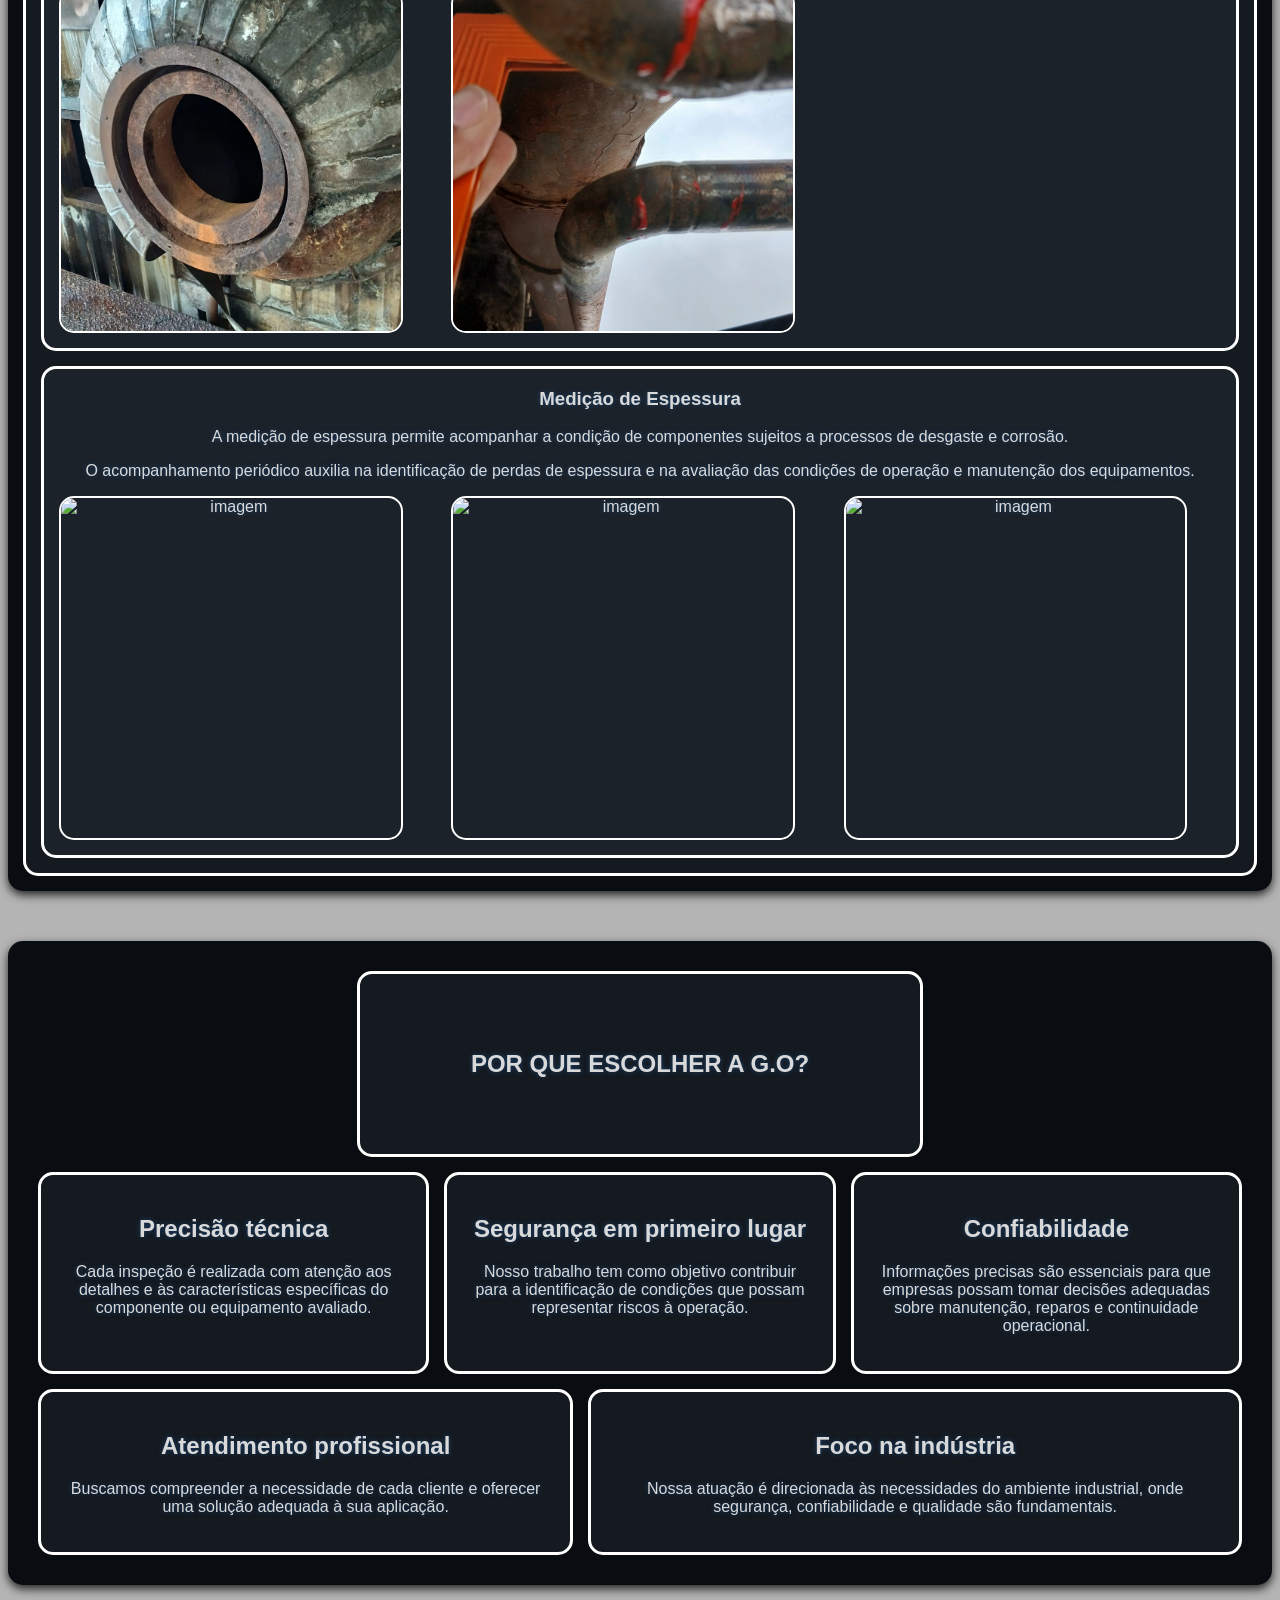
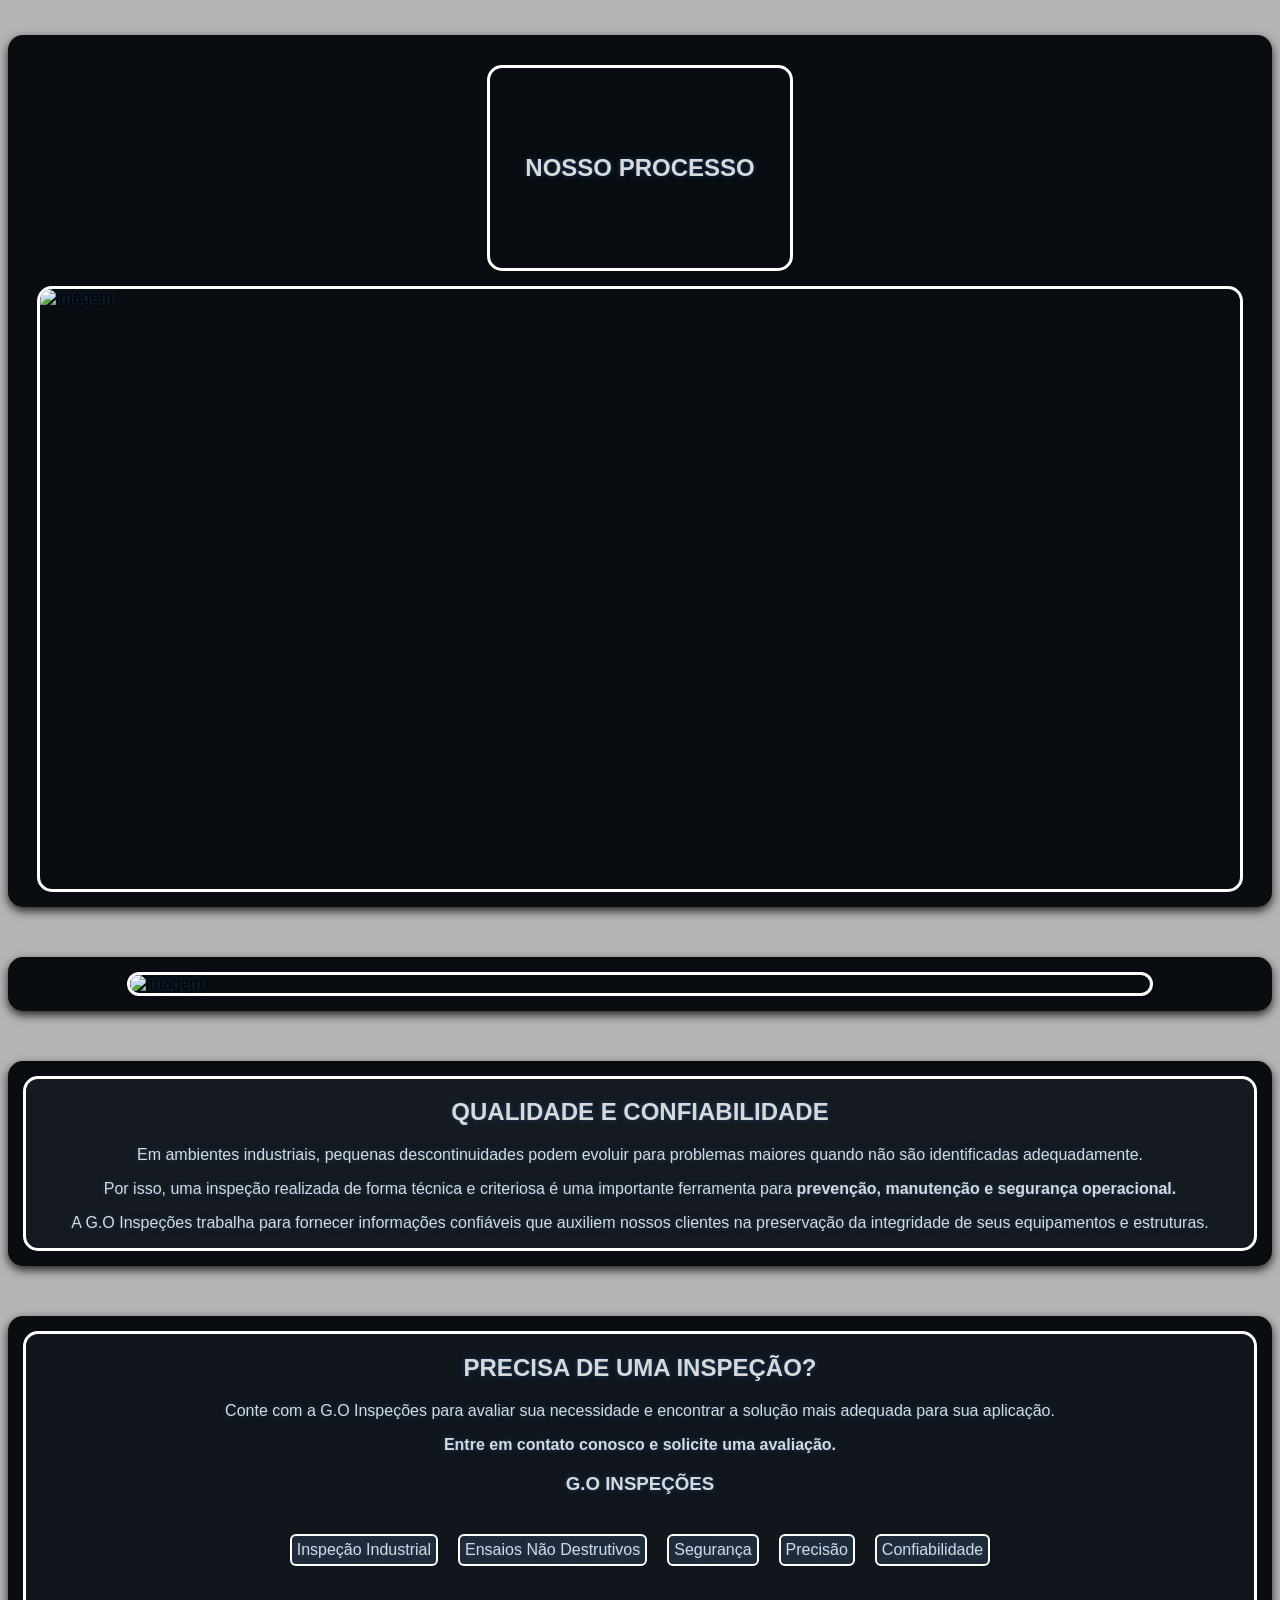
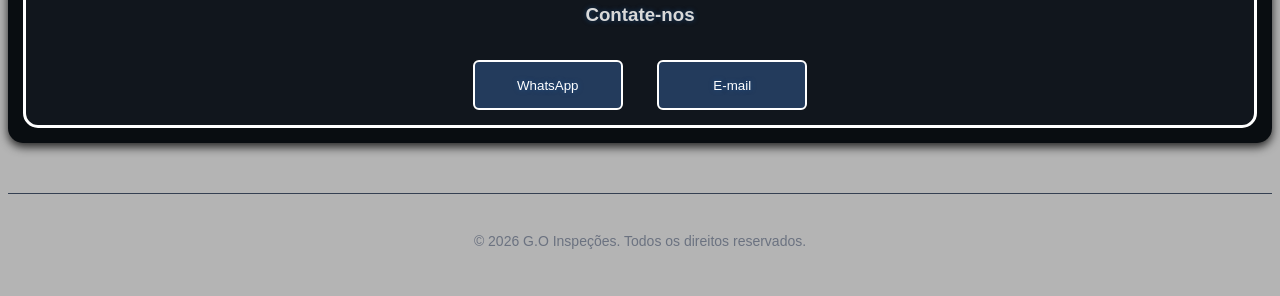
==== commit 83c0cef9: "Update index.html" ====
--- a/index.html
+++ b/index.html
@@ -199,8 +199,8 @@
                     </ol>
 
                     <div class="imagens-ensaios">
-                        <img src="D:\Documentos\New_Site_G.O\IMG\Portifolio\Visual\1.jpeg" alt="imagem">
-                        <img src="D:\Documentos\New_Site_G.O\IMG\Portifolio\Visual\2.jpeg" alt="imagem">
+                        <img src="IMG/Portifolio/Visual/1.jpeg" alt="imagem">
+                        <img src="IMG/Portifolio/Visual/2.jpeg" alt="imagem">
                     </div>
 
                 </article>
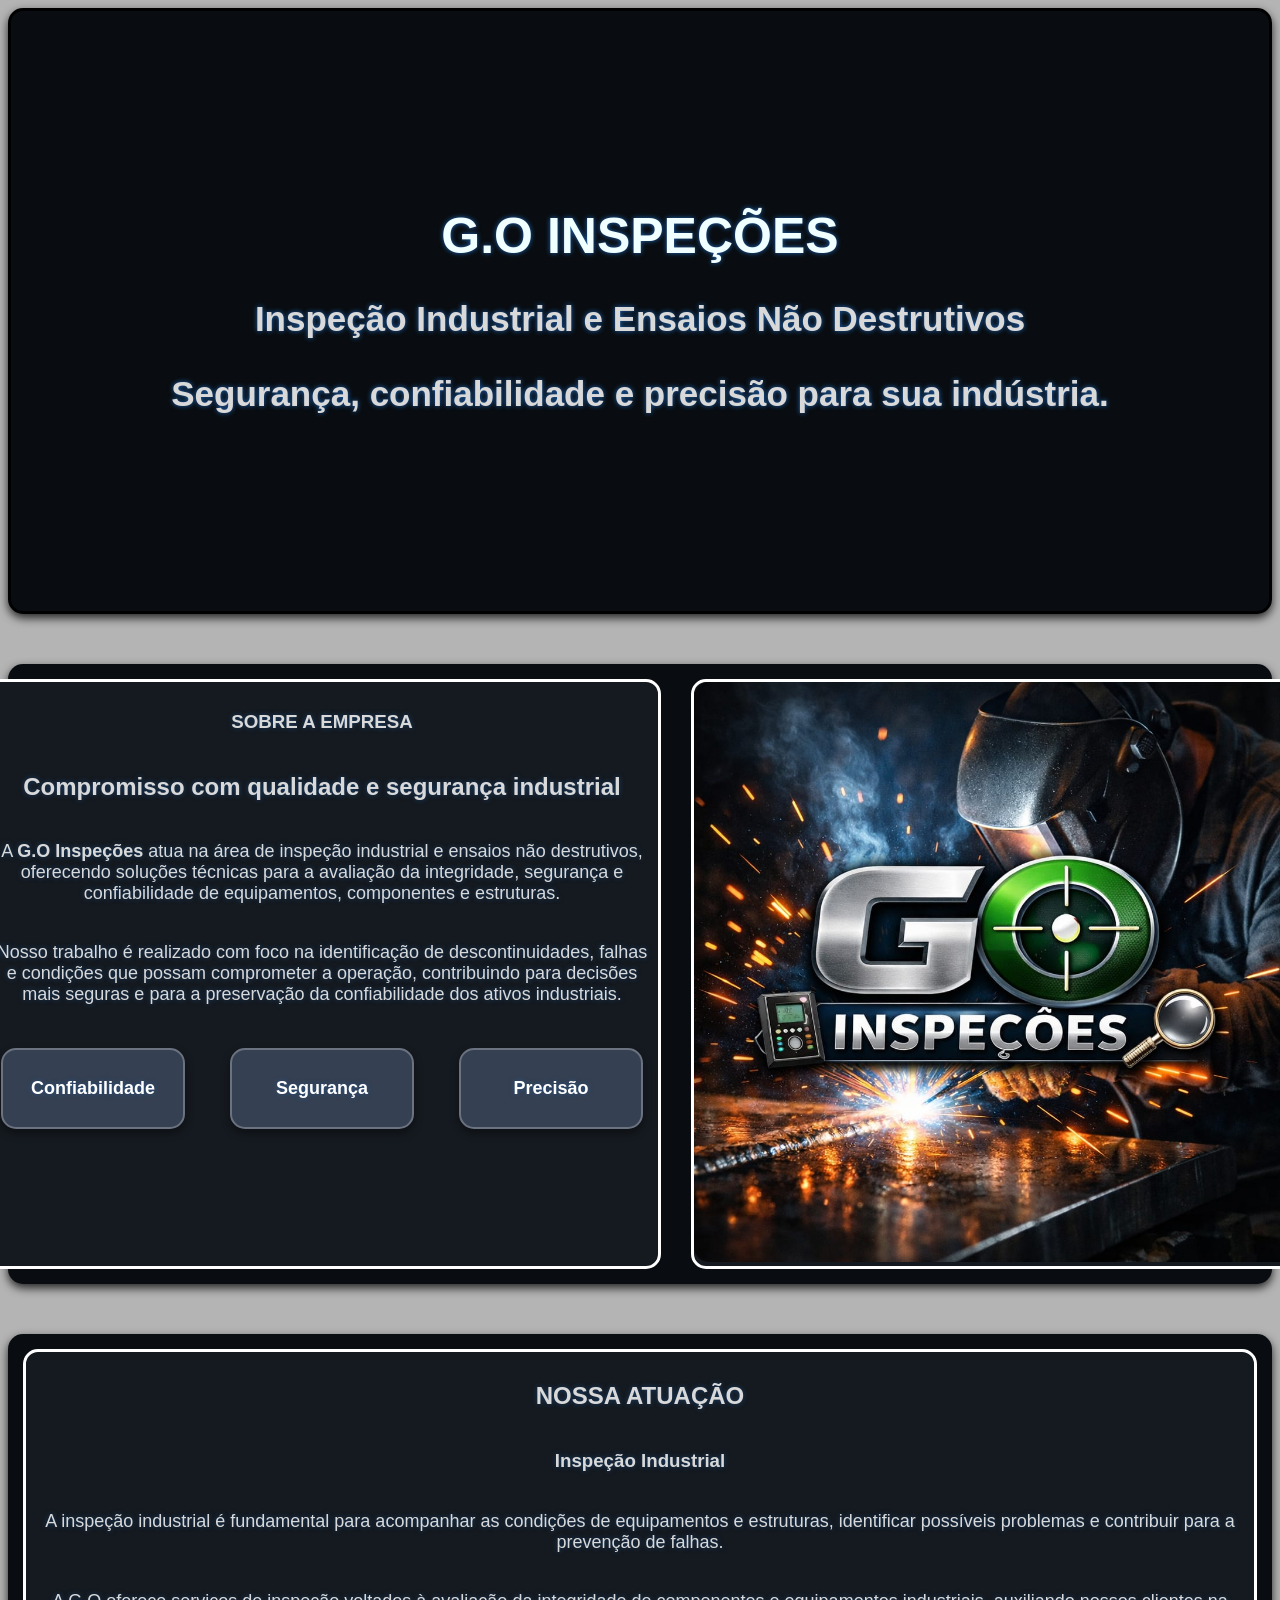
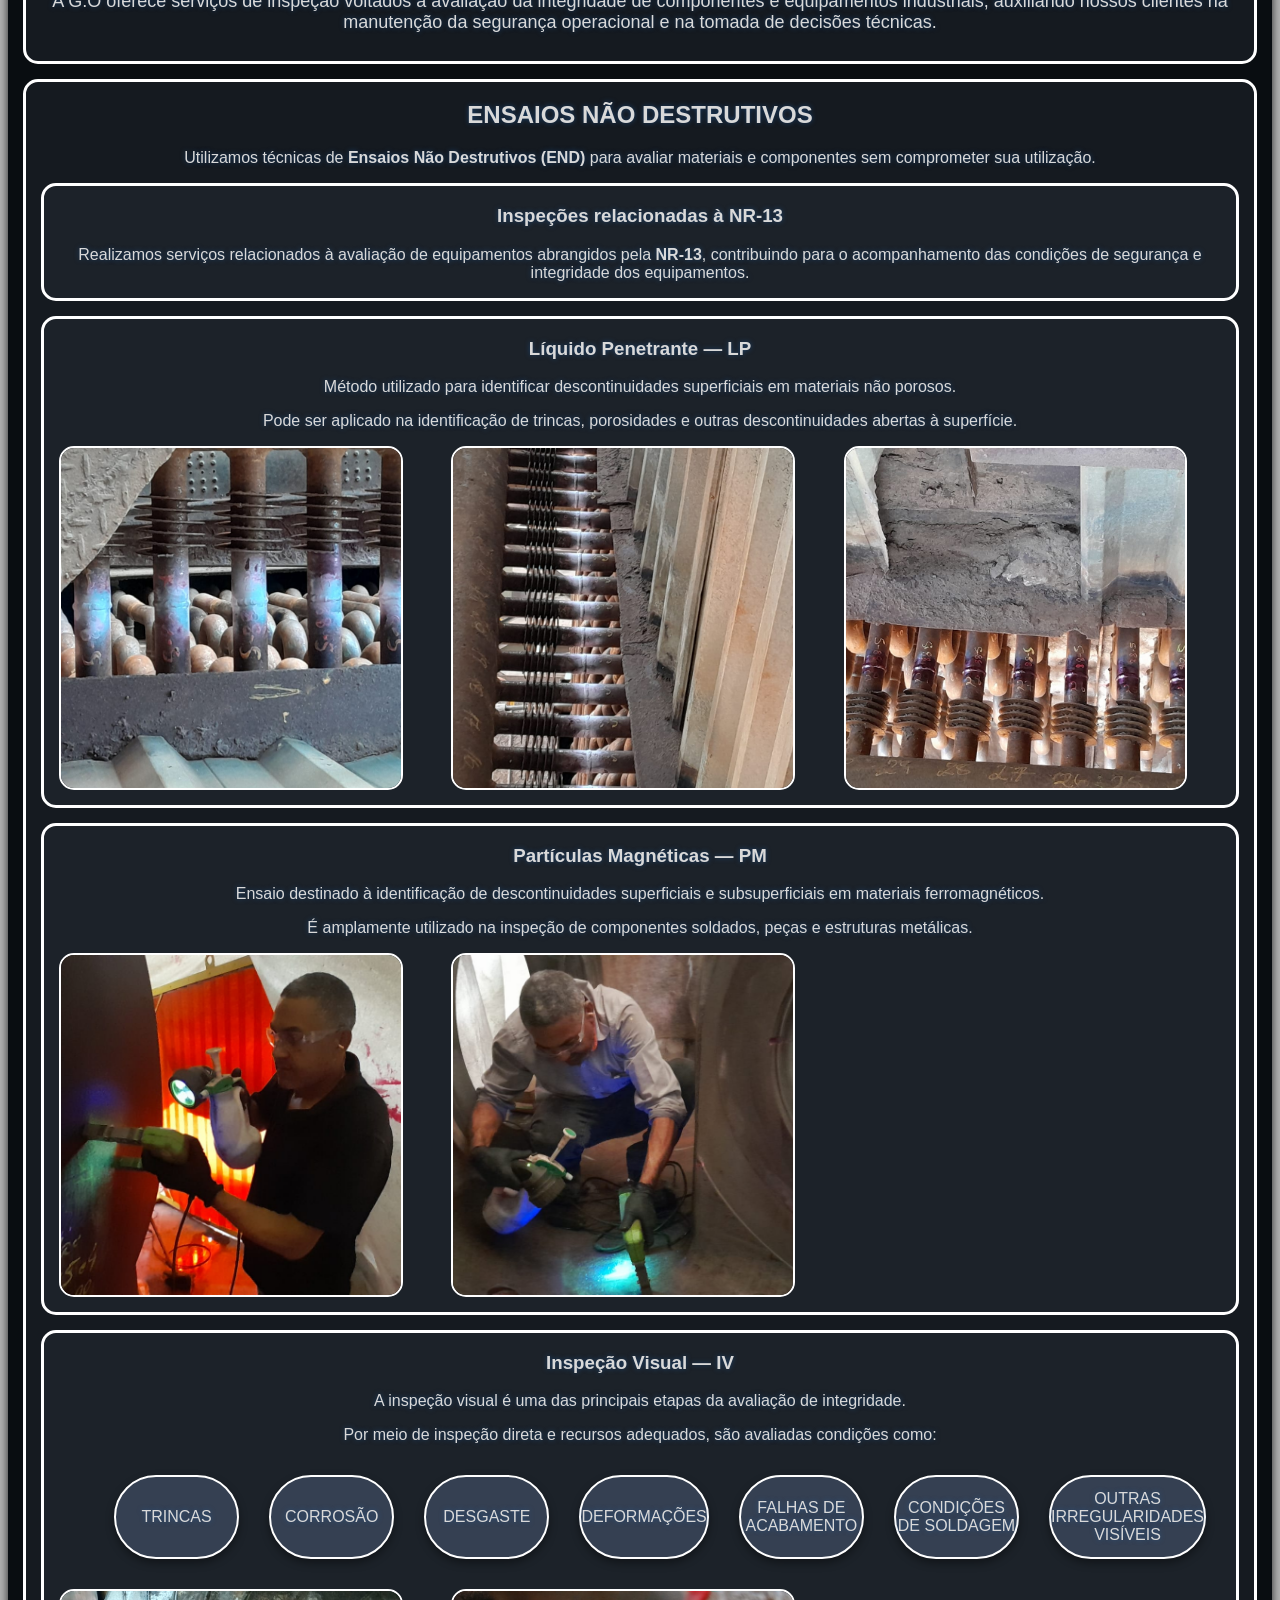
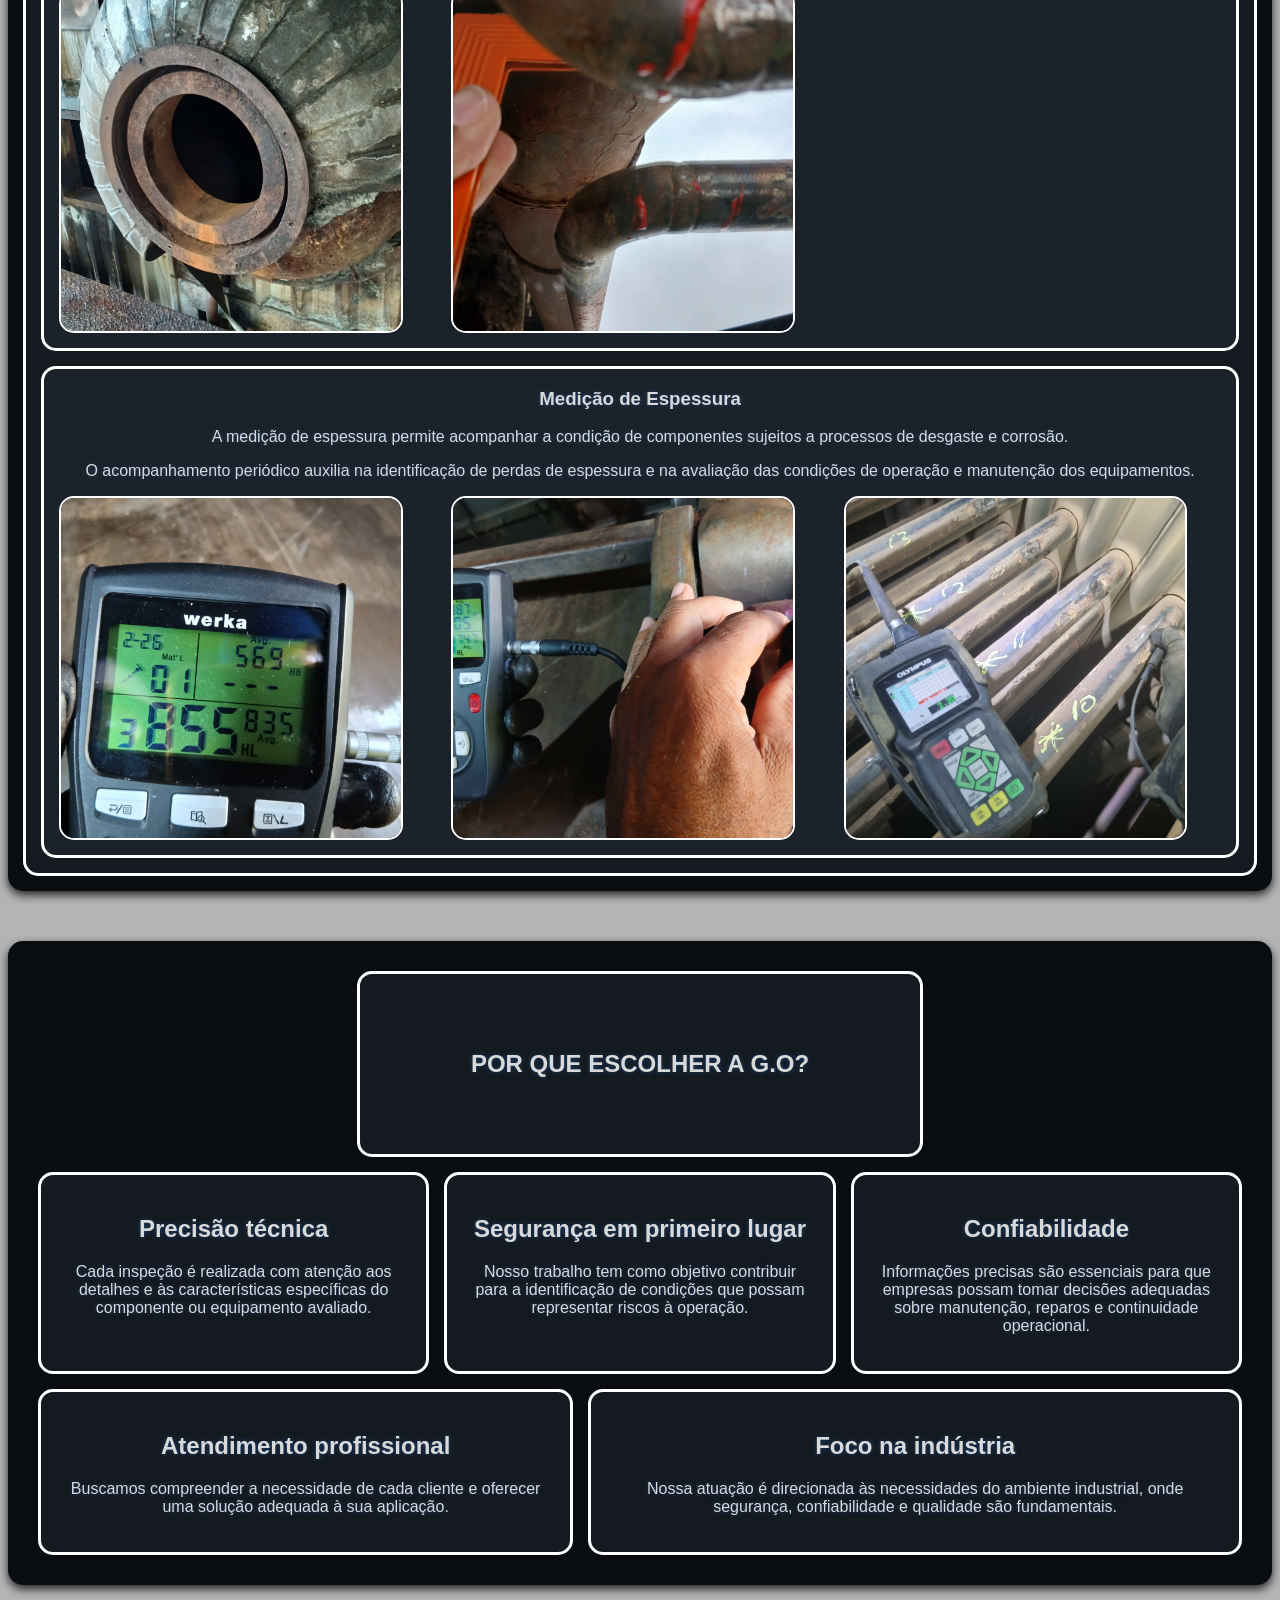
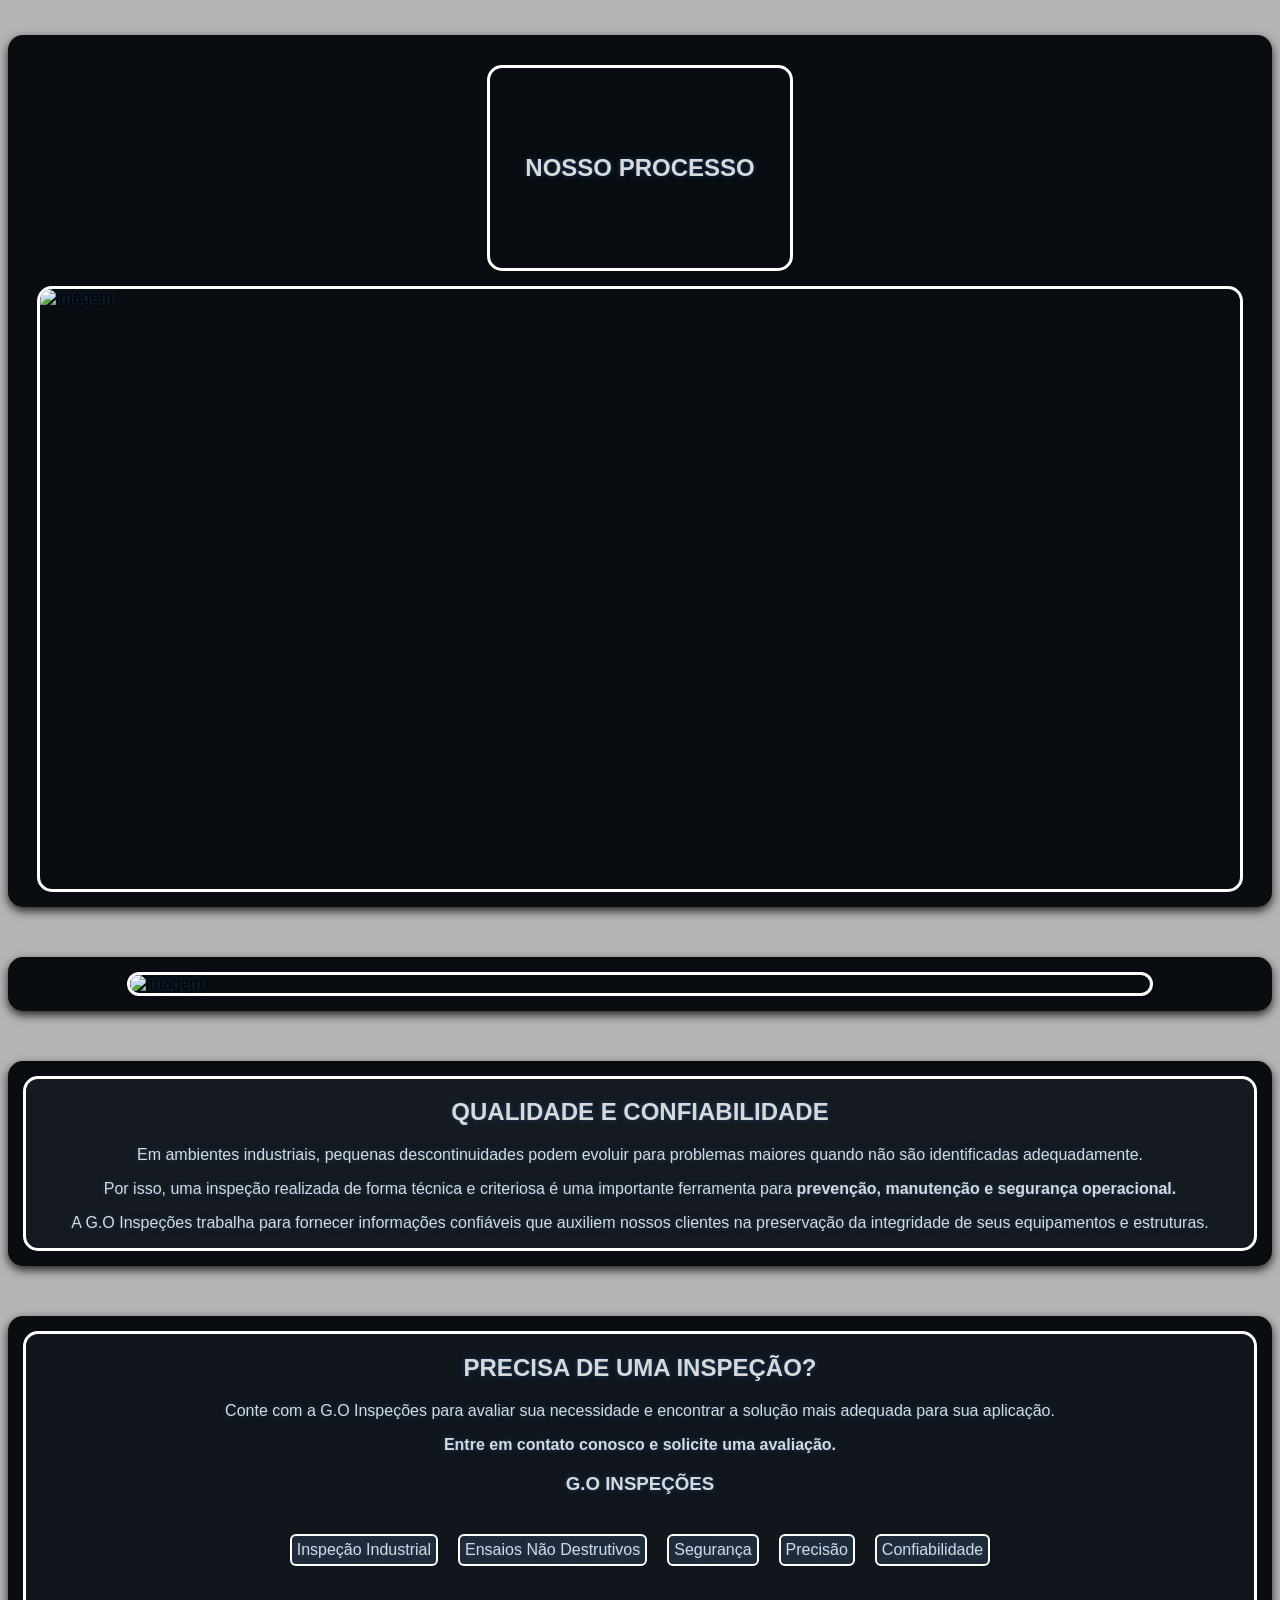
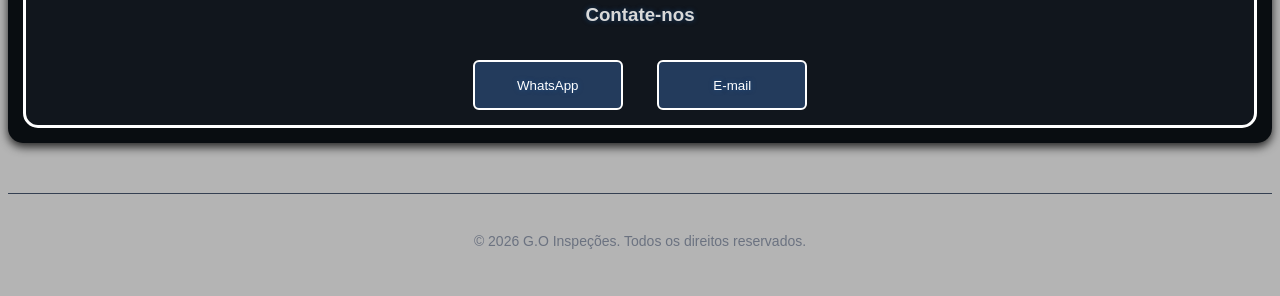
==== commit 677c6554: "Update index.html" ====
--- a/index.html
+++ b/index.html
@@ -223,9 +223,9 @@
                     </p>
 
                     <div class="imagens-ensaios">
-                        <img src="D:\Documentos\New_Site_G.O\IMG\Portifolio\Espessura\01.jpeg" alt="imagem">
-                        <img src="D:\Documentos\New_Site_G.O\IMG\Portifolio\Espessura\02.jpeg" alt="imagem">
-                        <img src="D:\Documentos\New_Site_G.O\IMG\Portifolio\Espessura\esp.jpeg" alt="imagem">
+                        <img src="IMG/Portifolio/Espessura/01.jpeg" alt="imagem">
+                        <img src="IMG/Portifolio/Espessura/02.jpeg" alt="imagem">
+                        <img src="IMG/Portifolio/Espessura/esp.jpeg" alt="imagem">
                     </div>
                 </article>
 
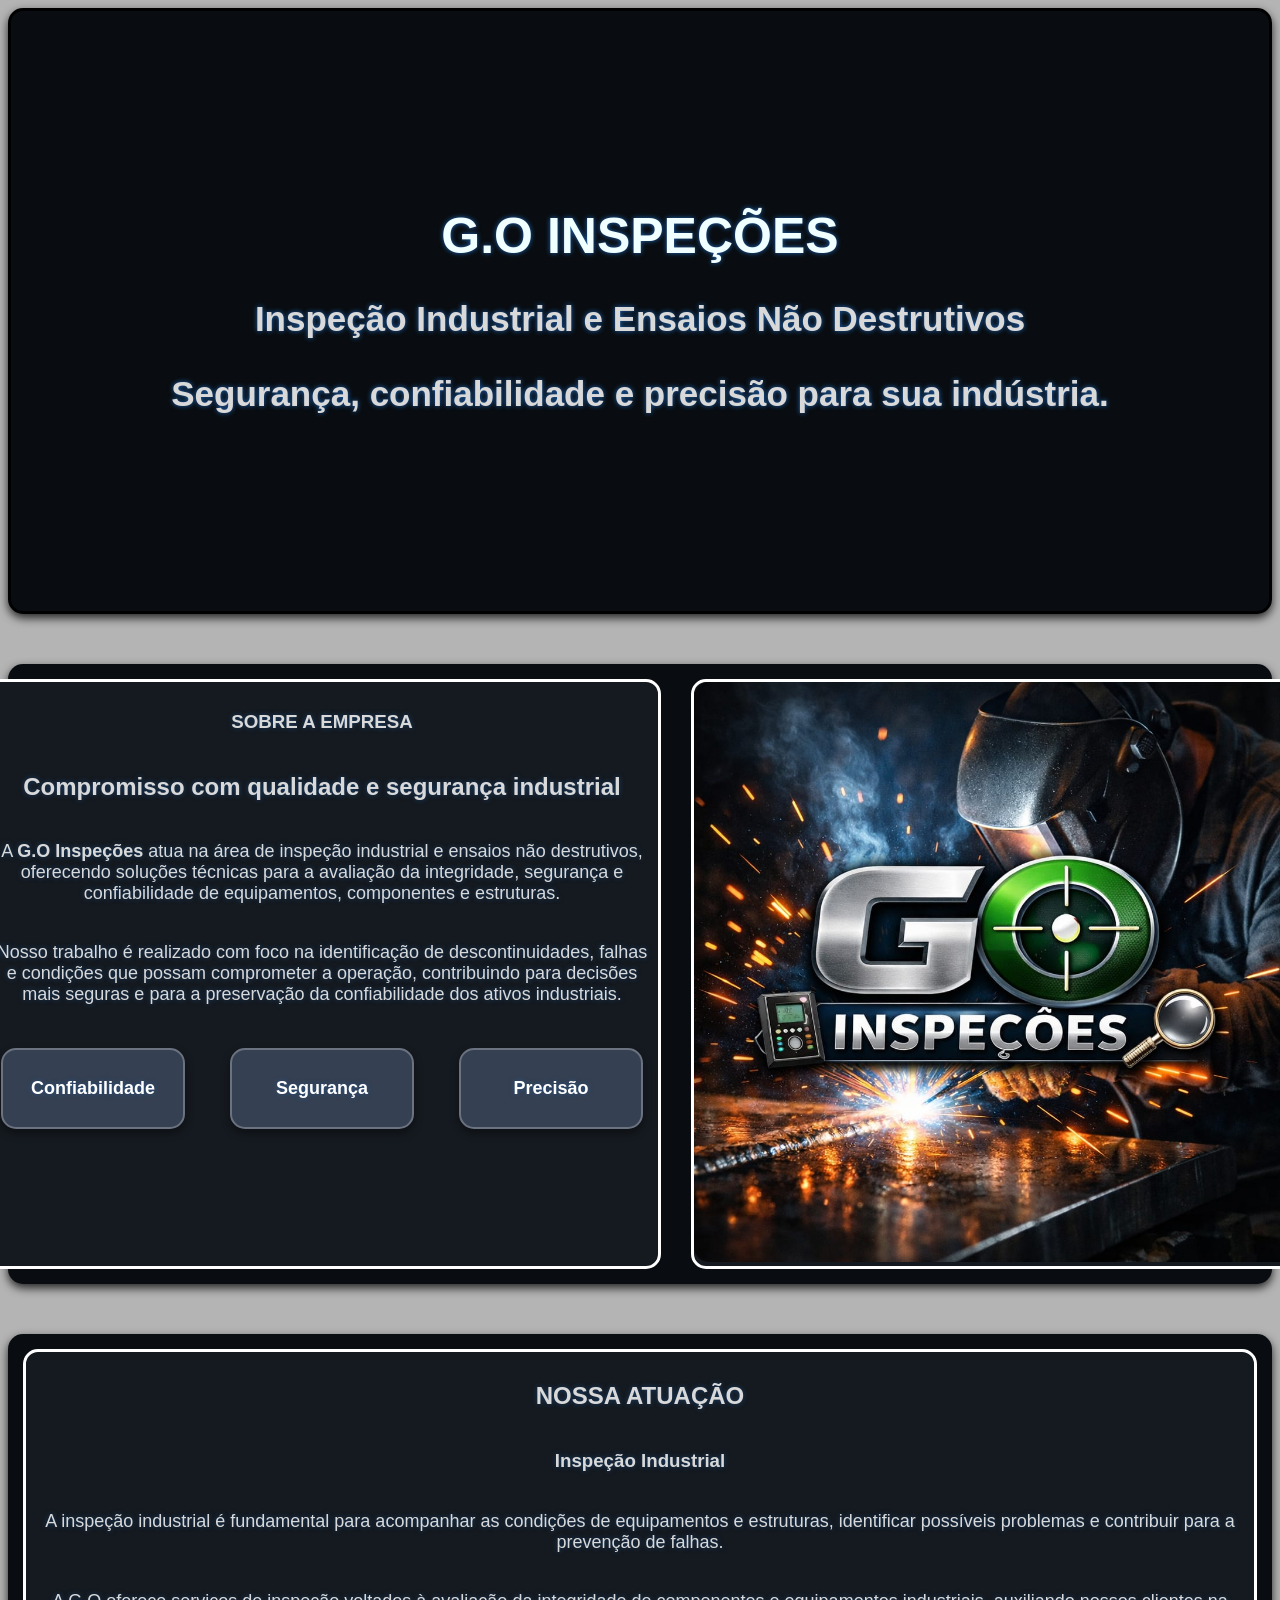
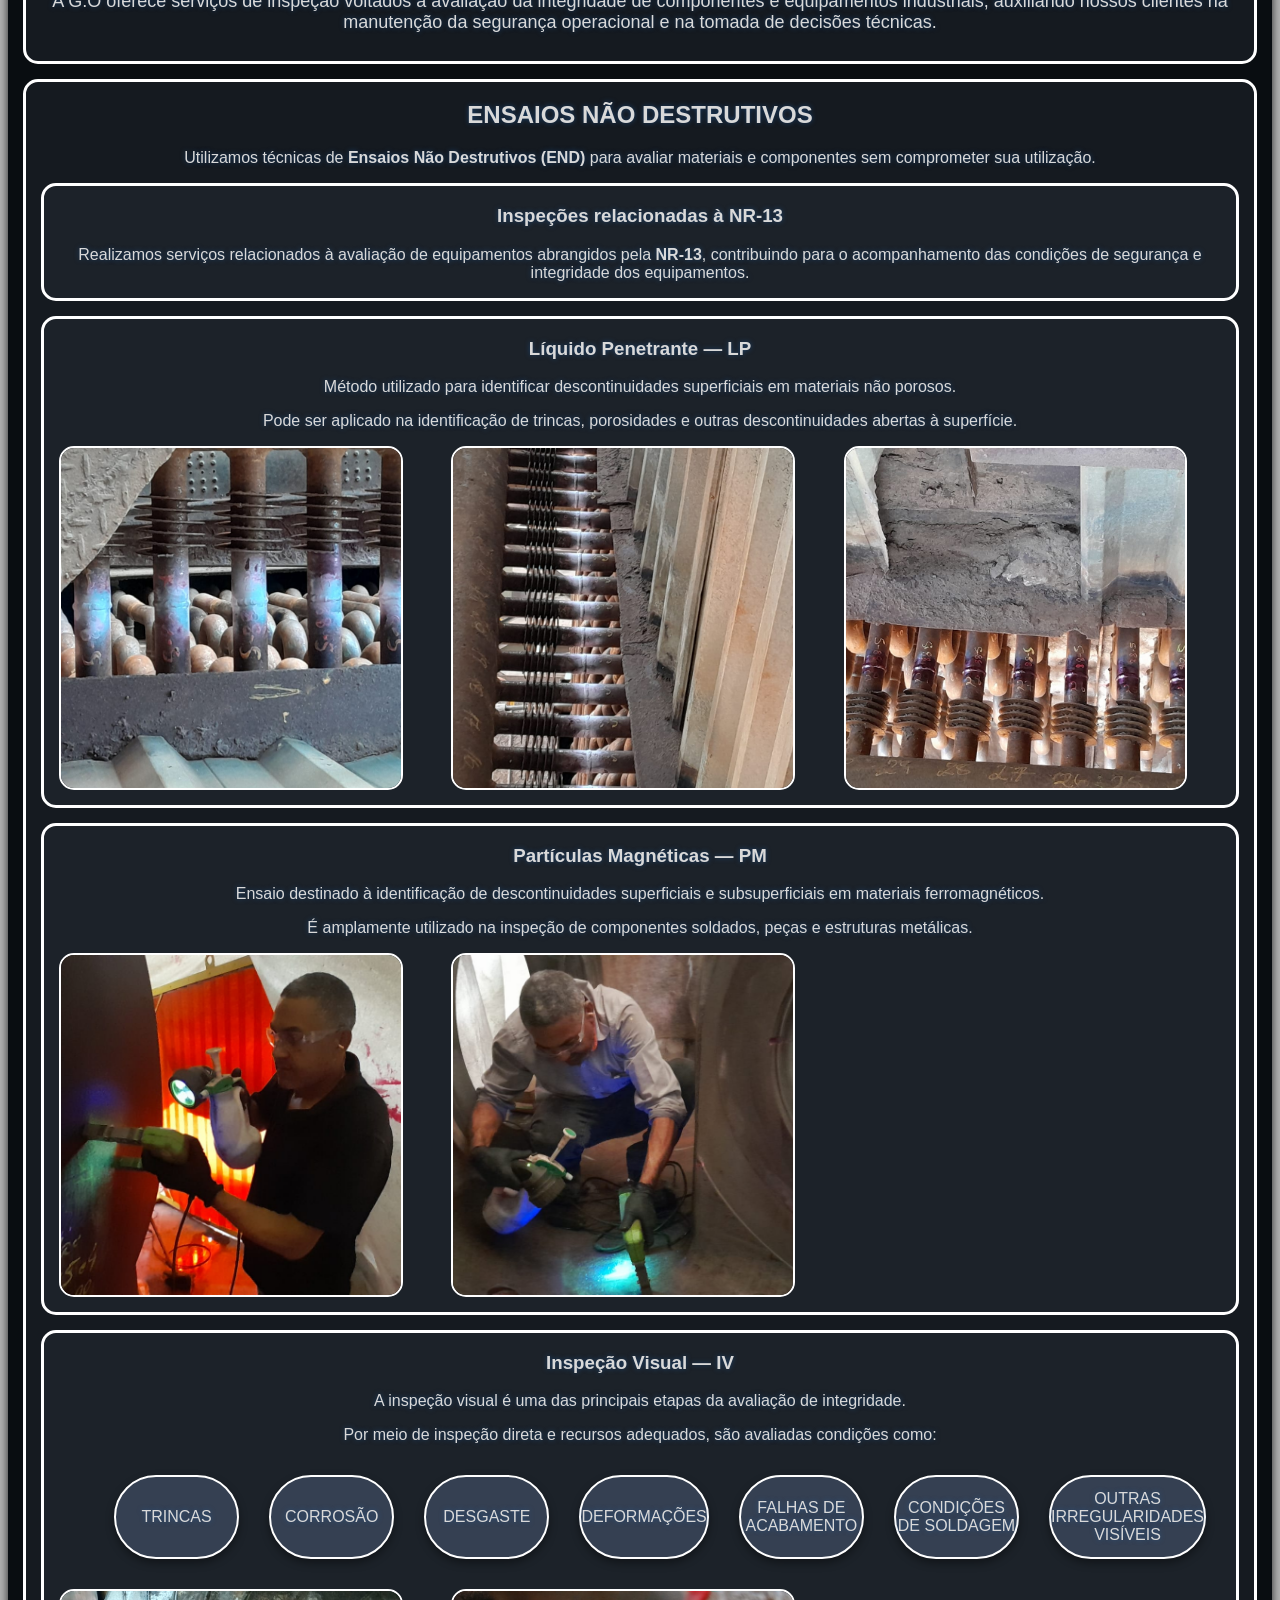
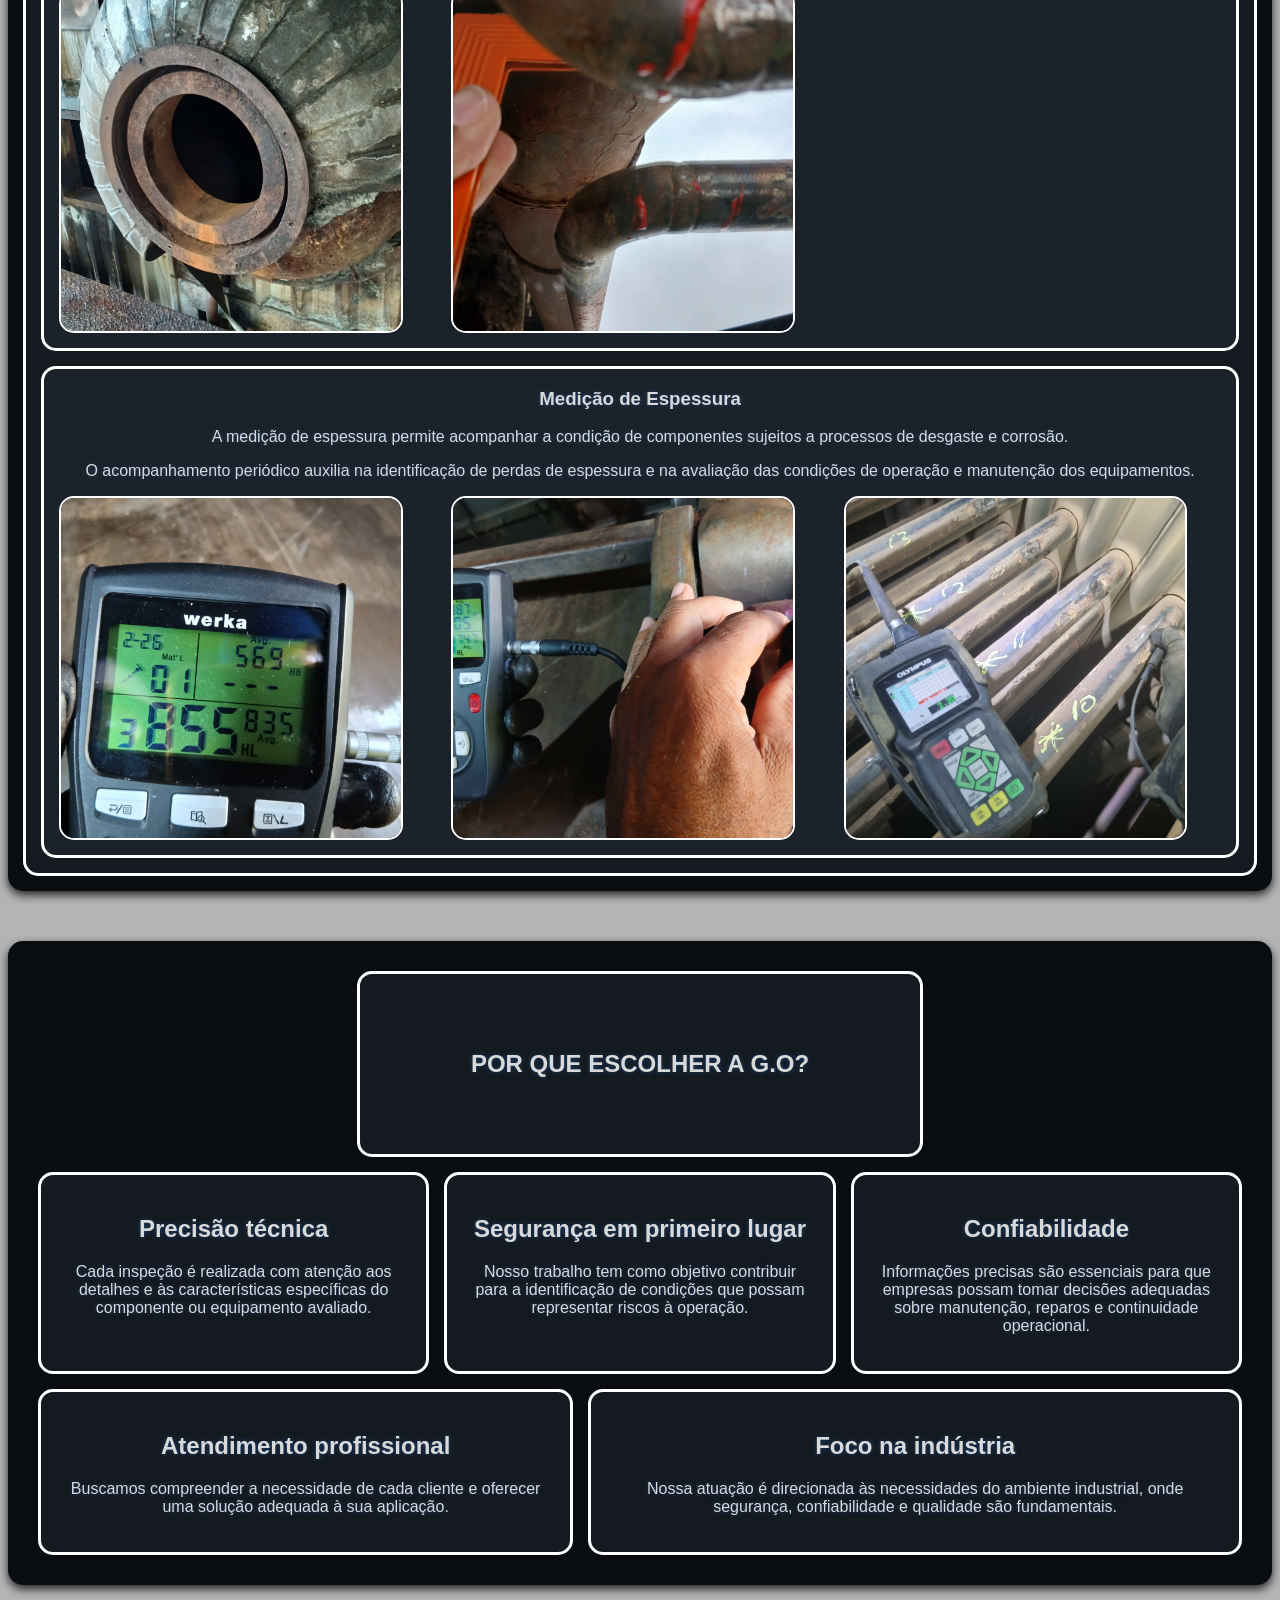
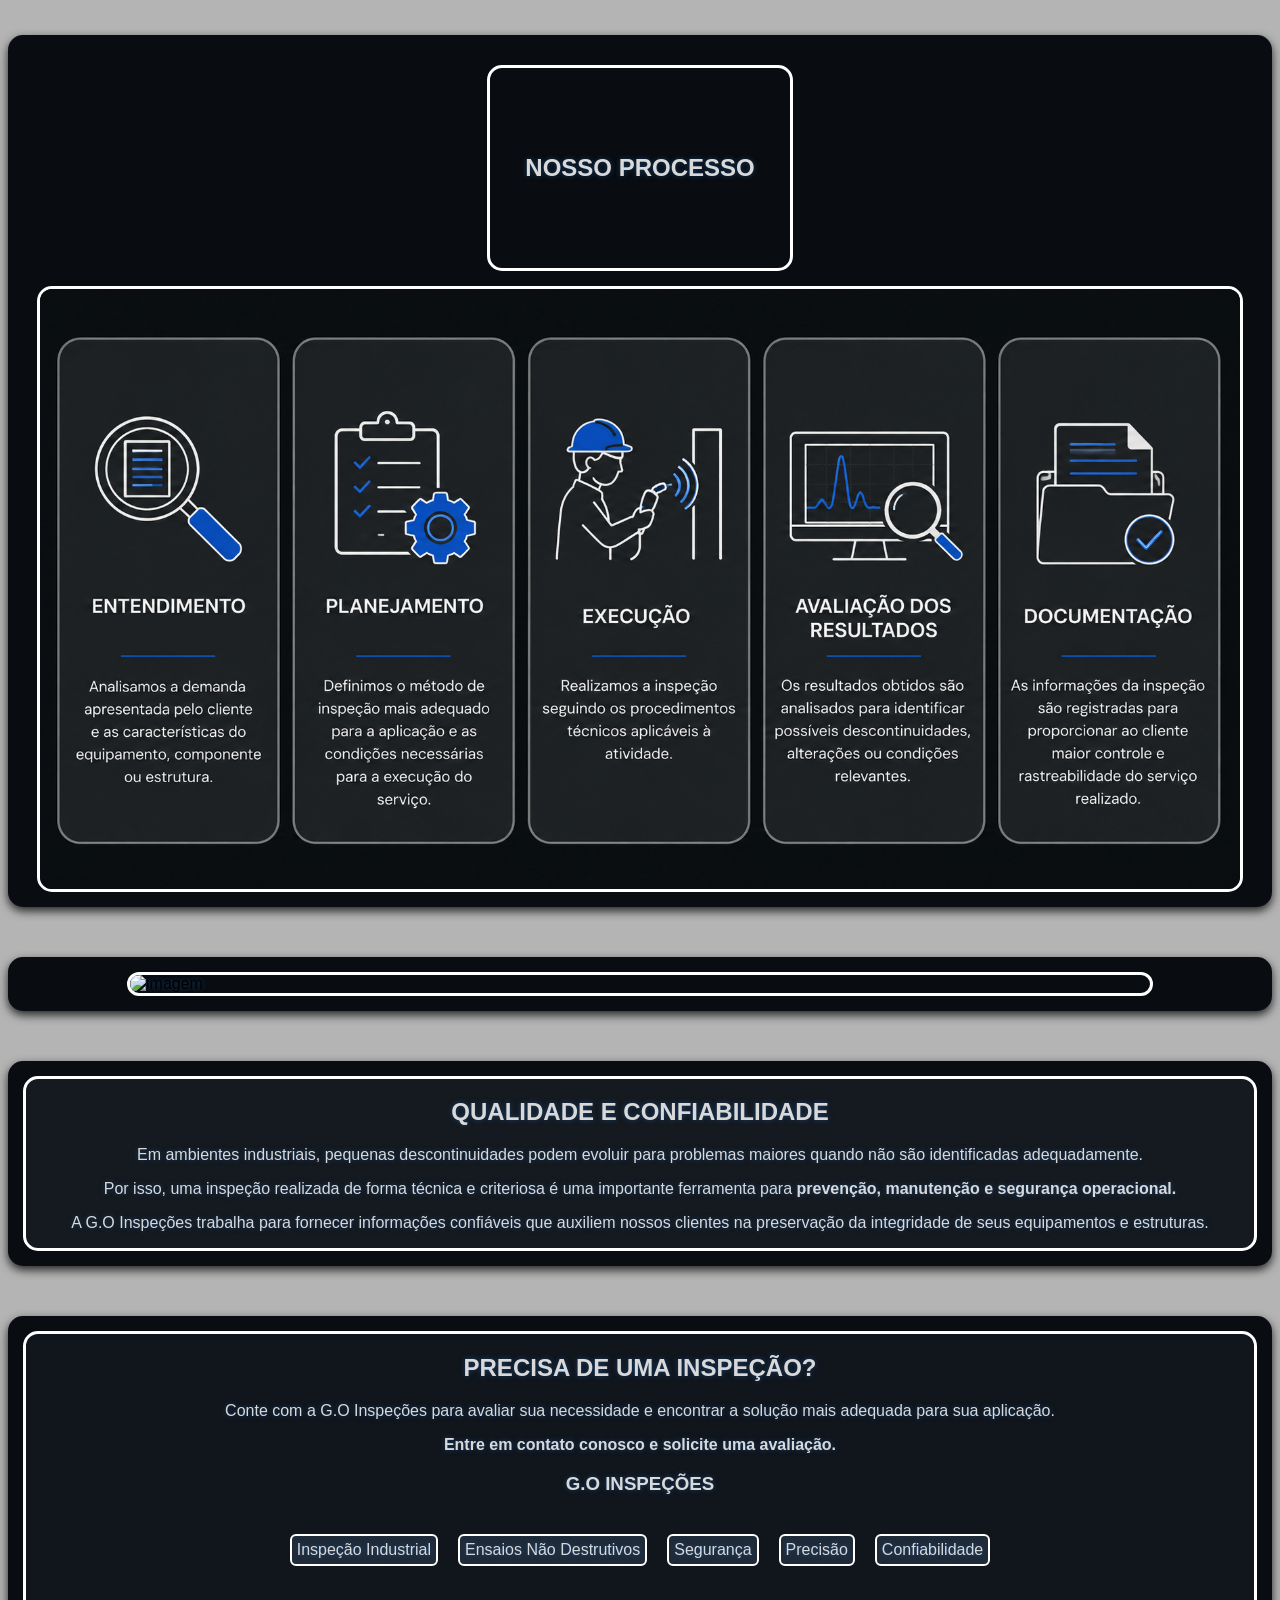
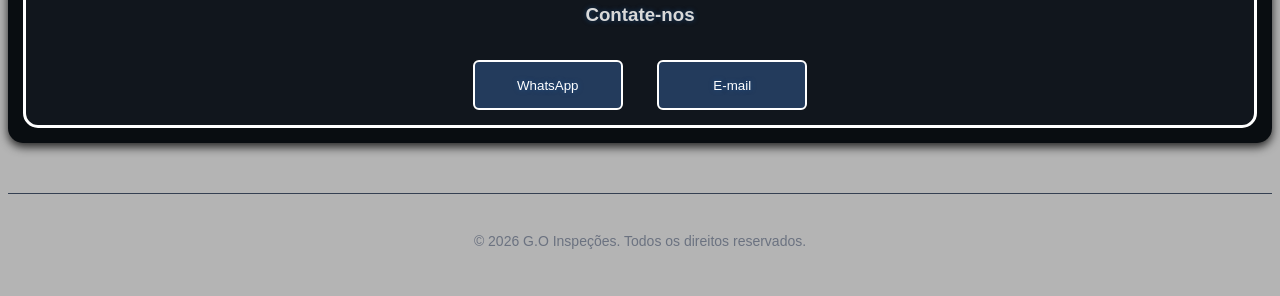
==== commit 9f870e2d: "Update index.html" ====
--- a/index.html
+++ b/index.html
@@ -306,7 +306,7 @@
         <Div class="list-nosso_processo">
             <h1>NOSSO PROCESSO</h1>
             <div class="NOSSO_PROCESSO">
-                <img src="D:\Documentos\New_Site_G.O\IMG\imagem 01.png" alt="imagem">
+                <img src="IMG/imagem 01.png" alt="imagem">
             </div>
             <!-- <ol>
             <li class="list-nosso_processo_interna">
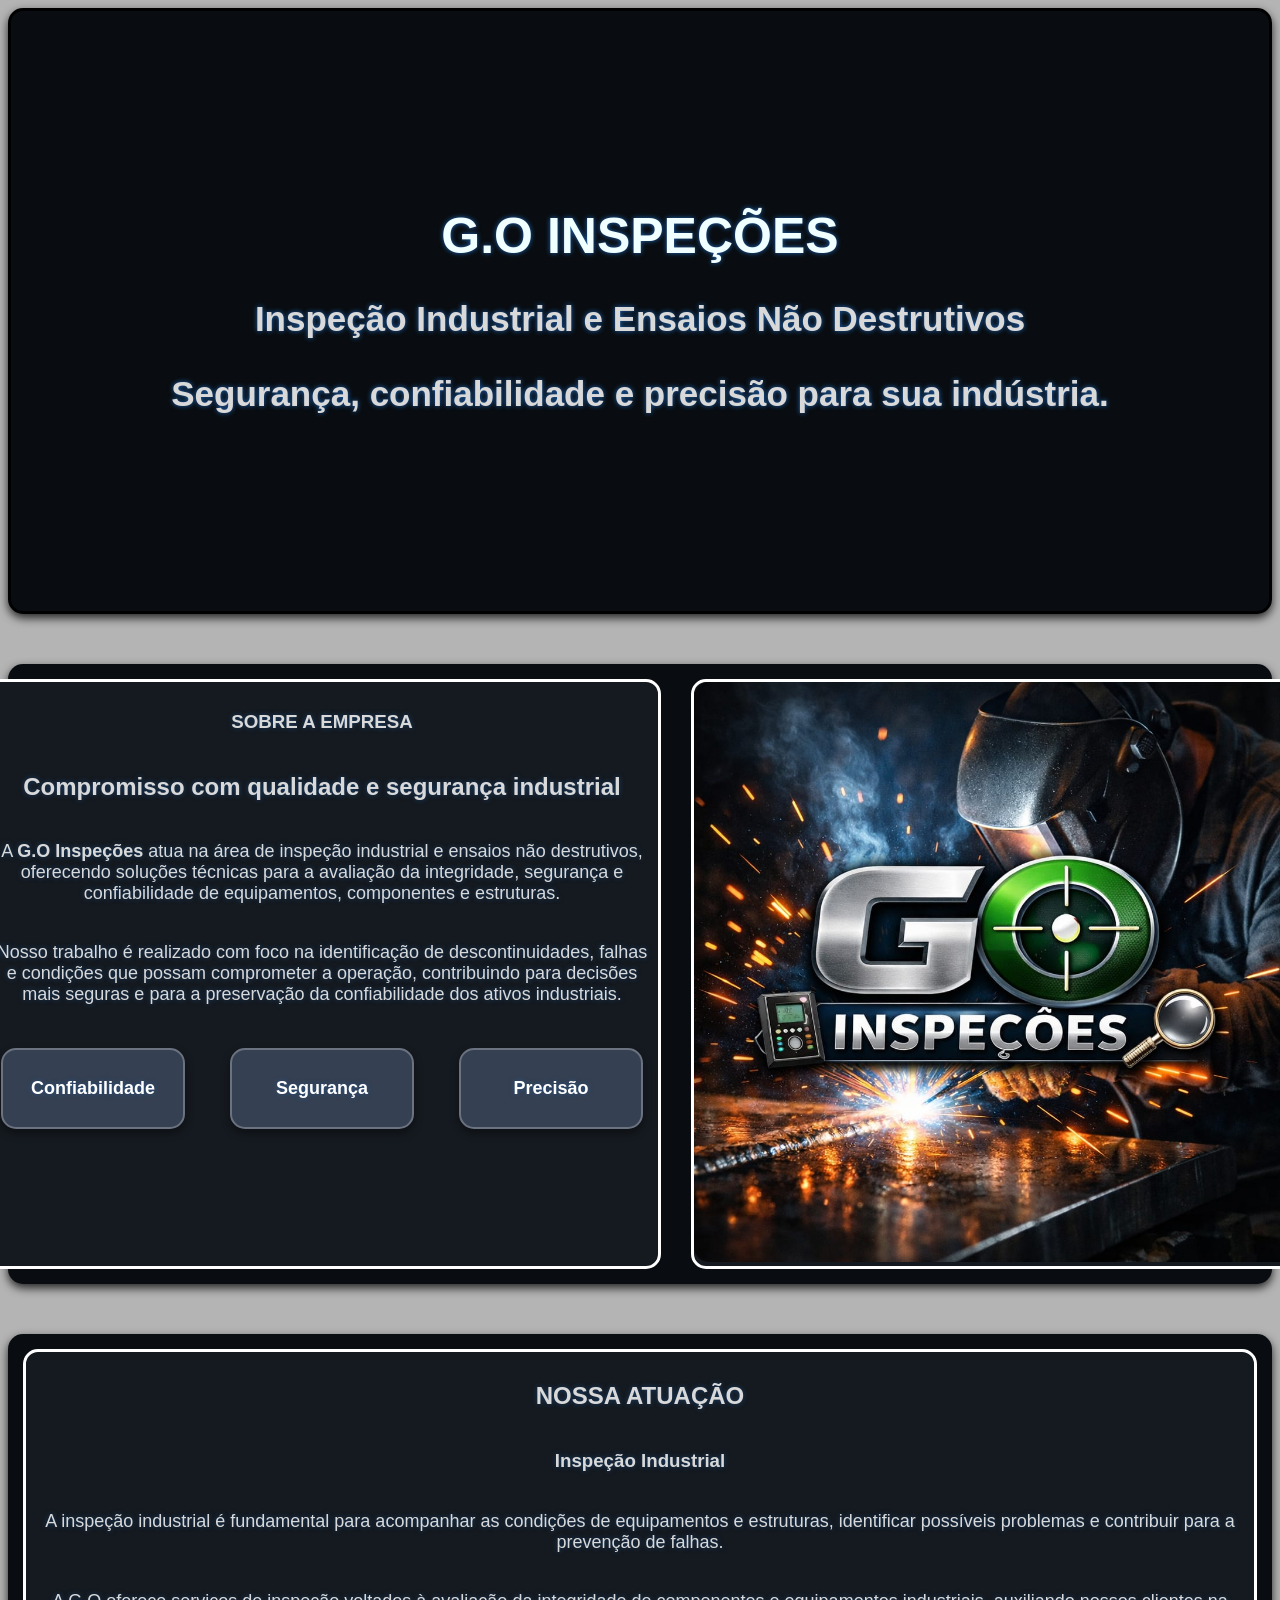
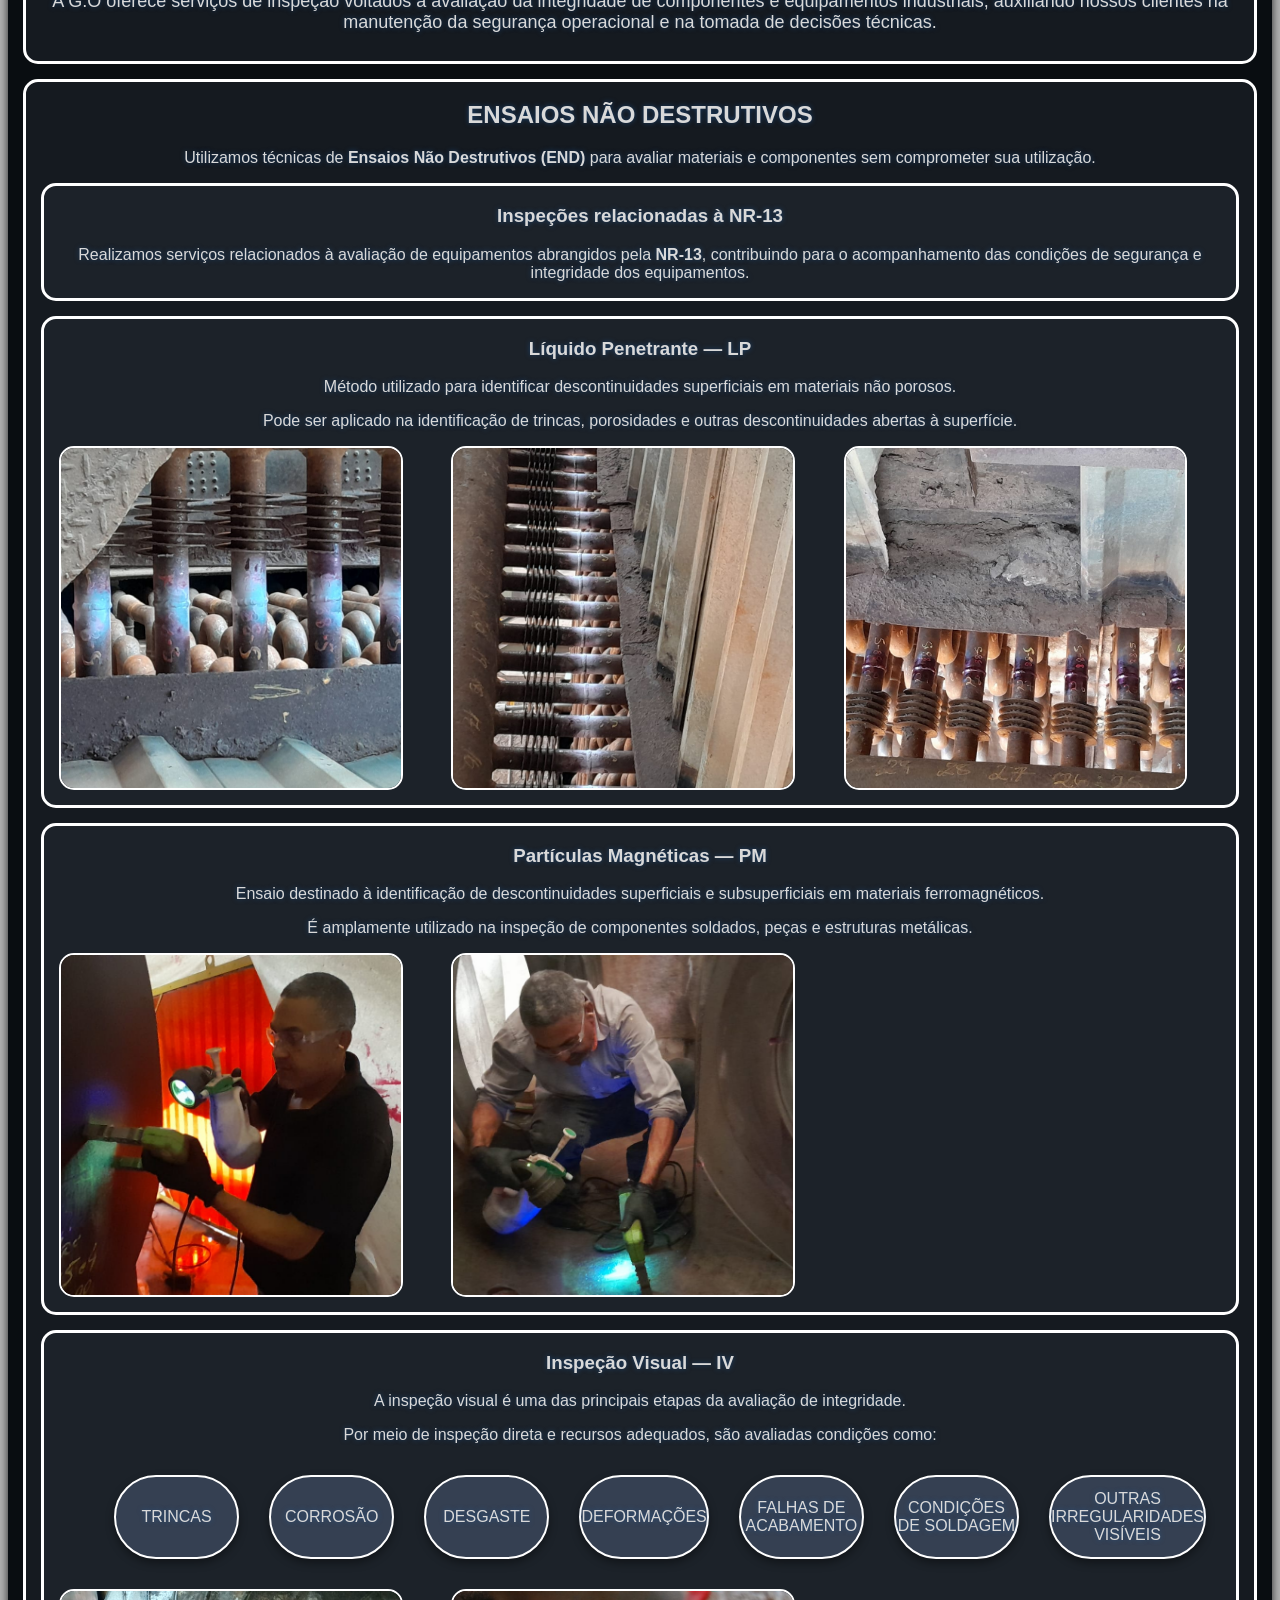
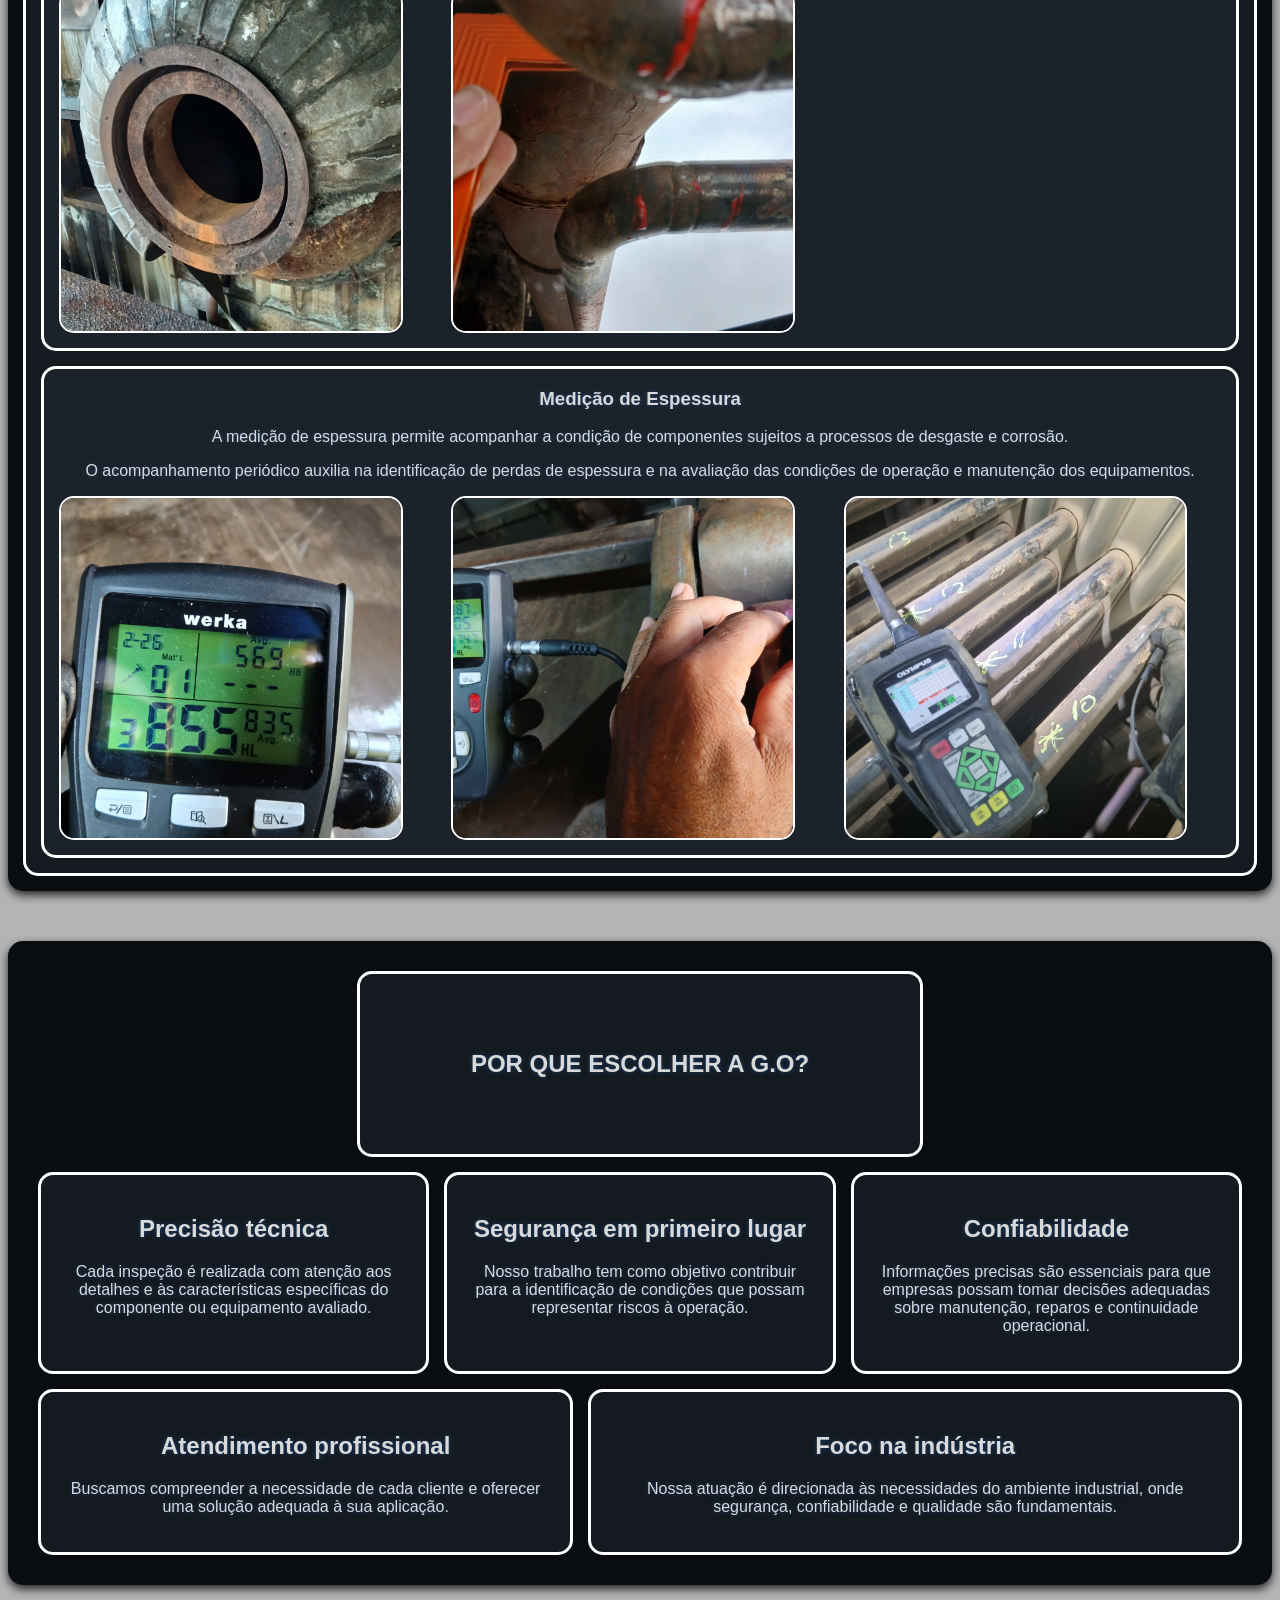
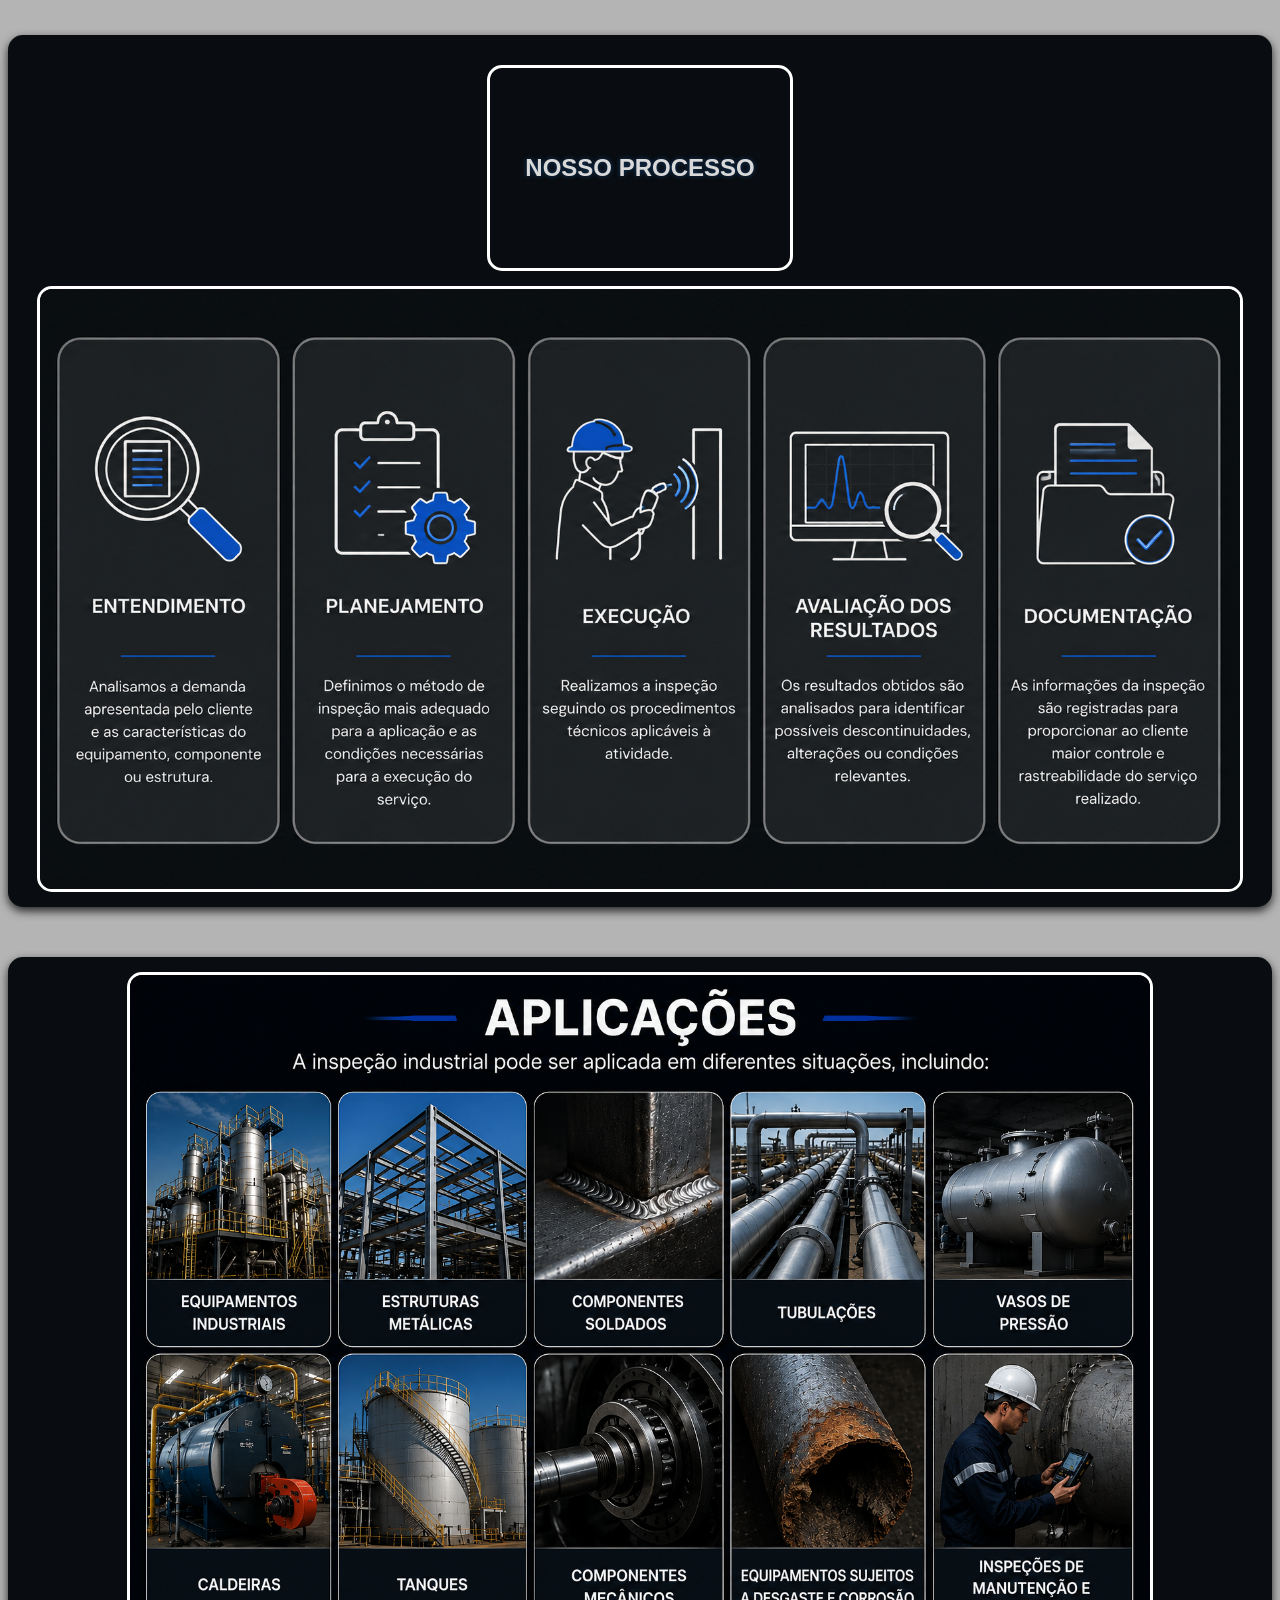
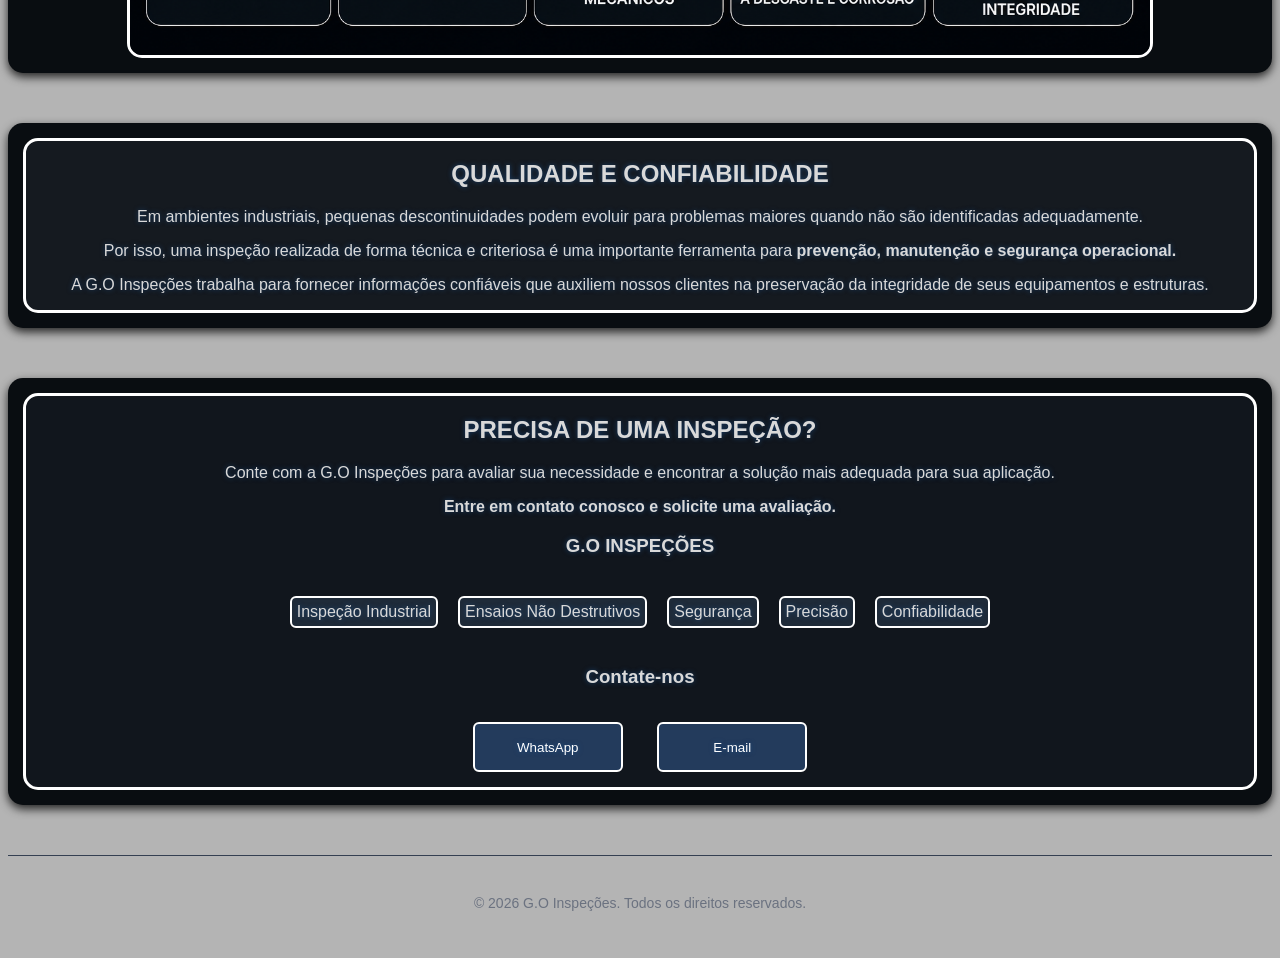
==== commit 50cb2921: "Update index.html" ====
--- a/index.html
+++ b/index.html
@@ -374,7 +374,7 @@
     <section id="section05">
 
         <div>
-            <img src="d:\Documentos\New_Site_G.O\IMG\Aplicações.png" alt="imagem">
+            <img src="IMG/Aplicações.png" alt="imagem">
         </div>
 
 
